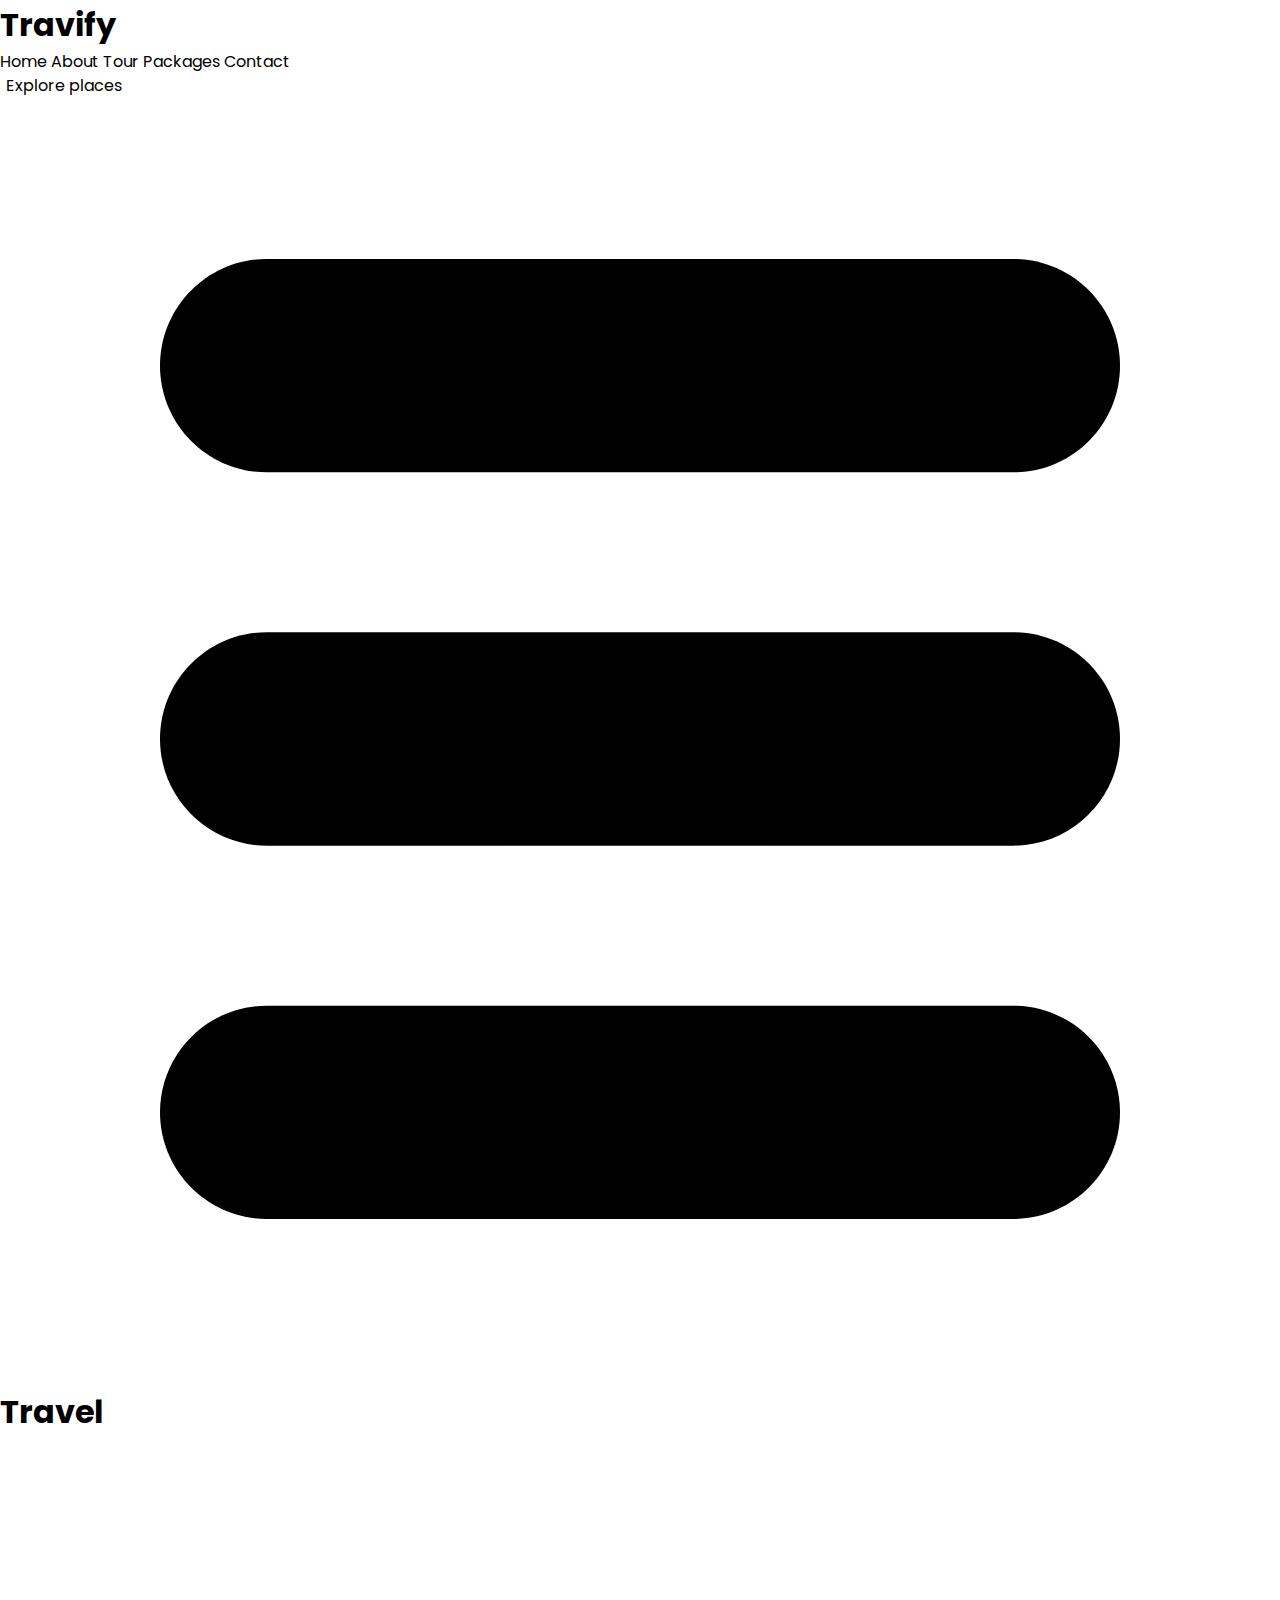
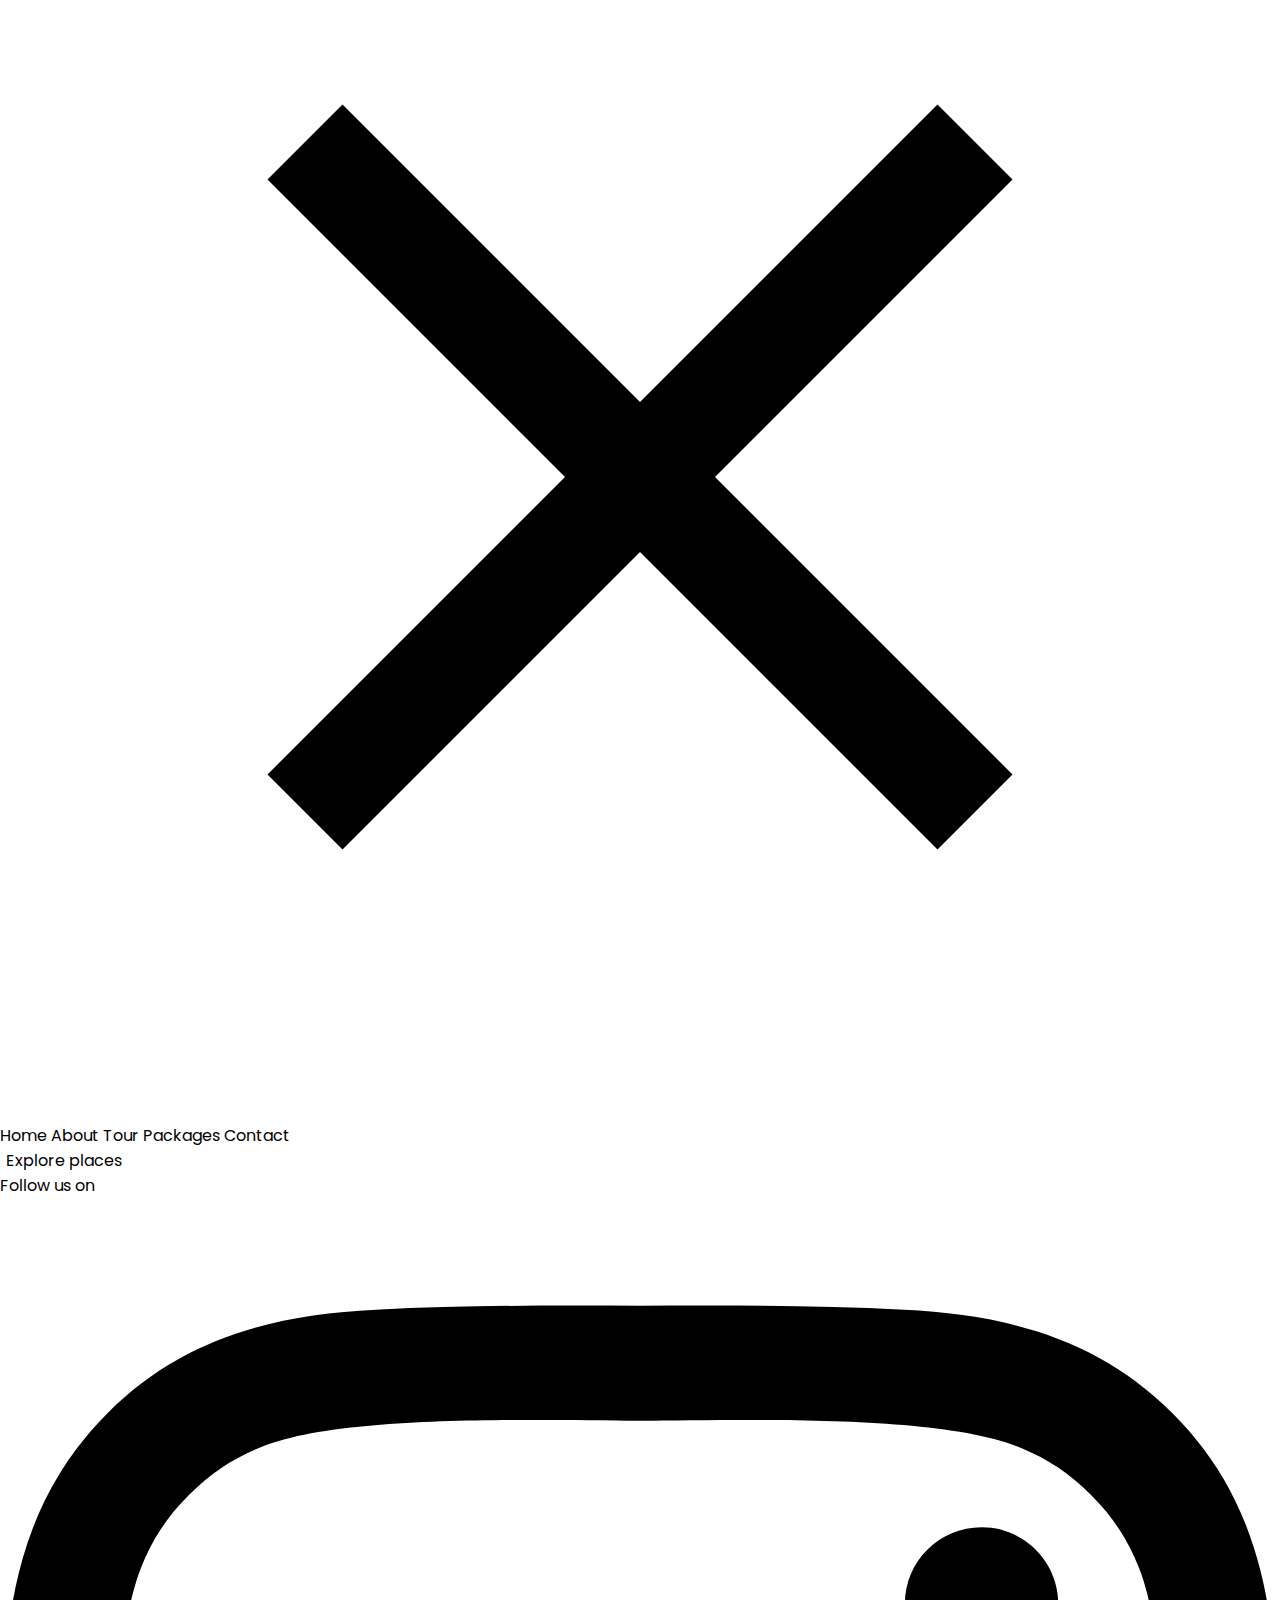
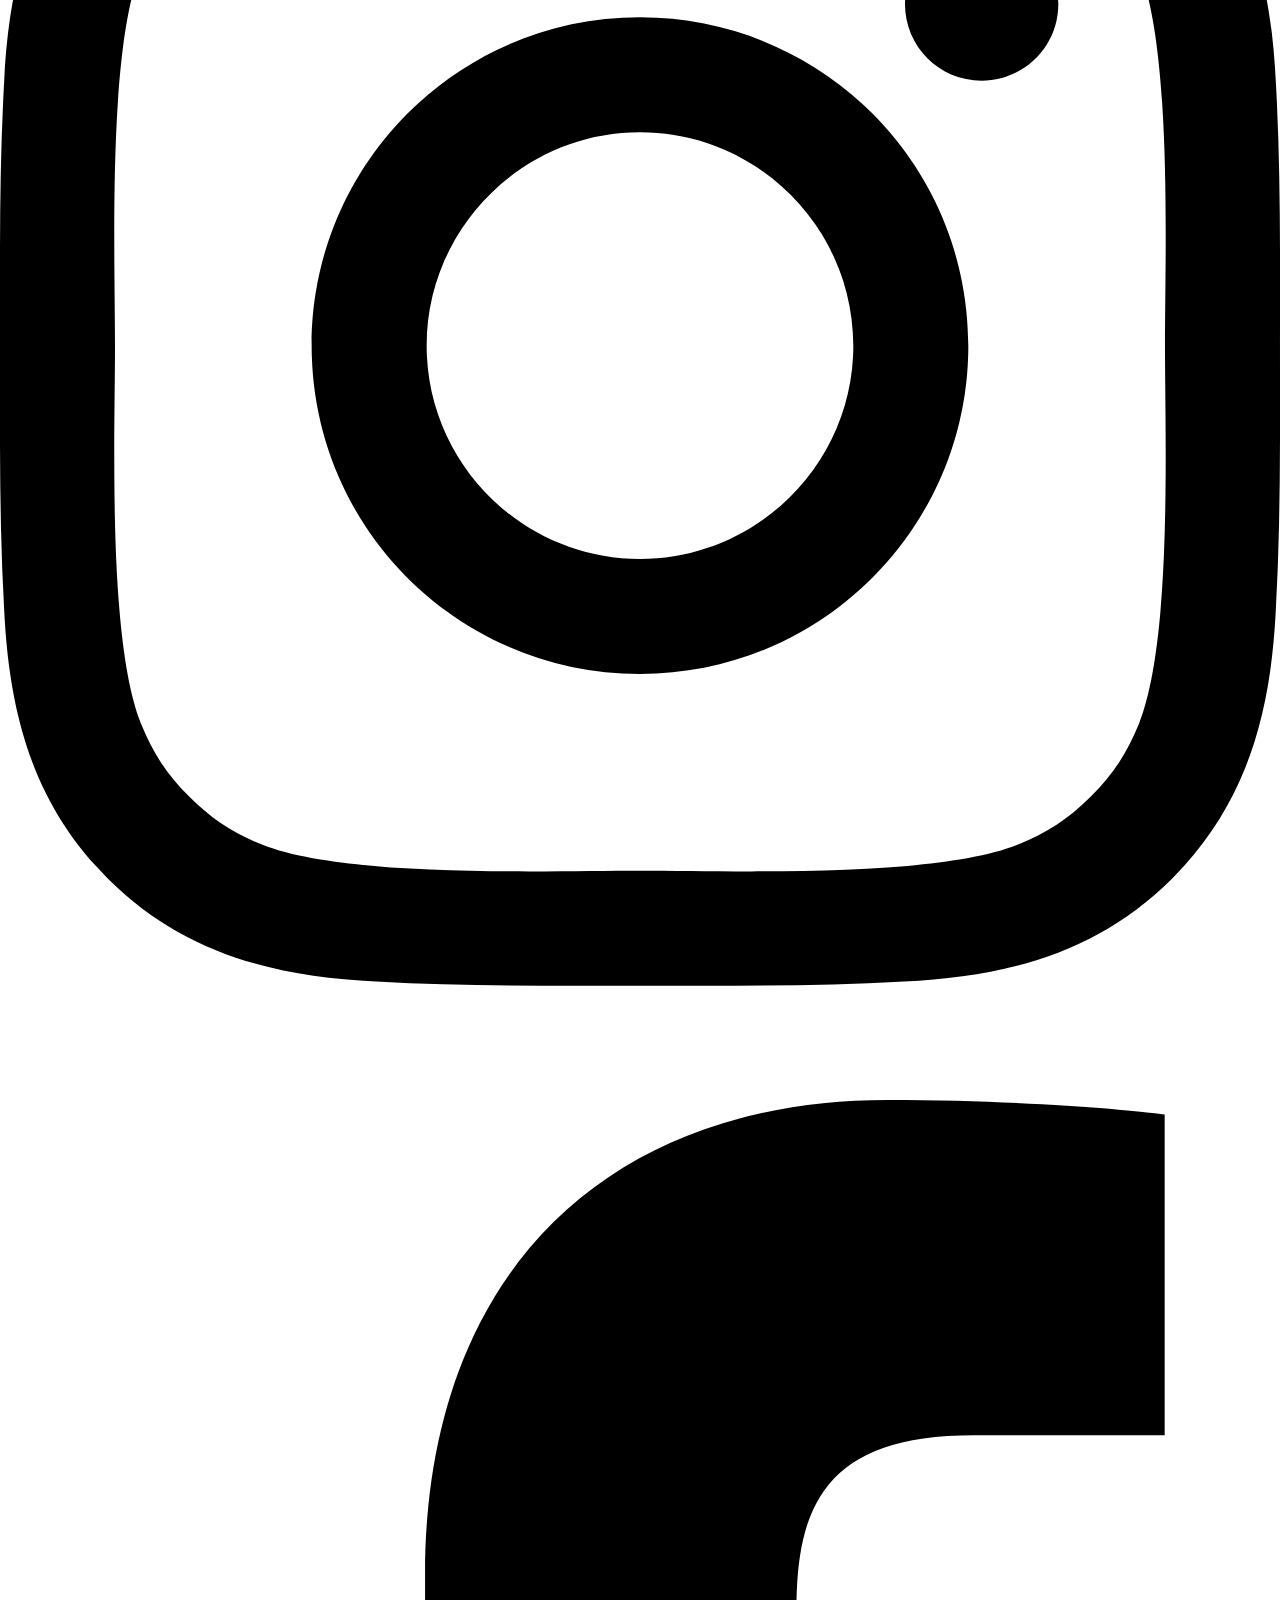
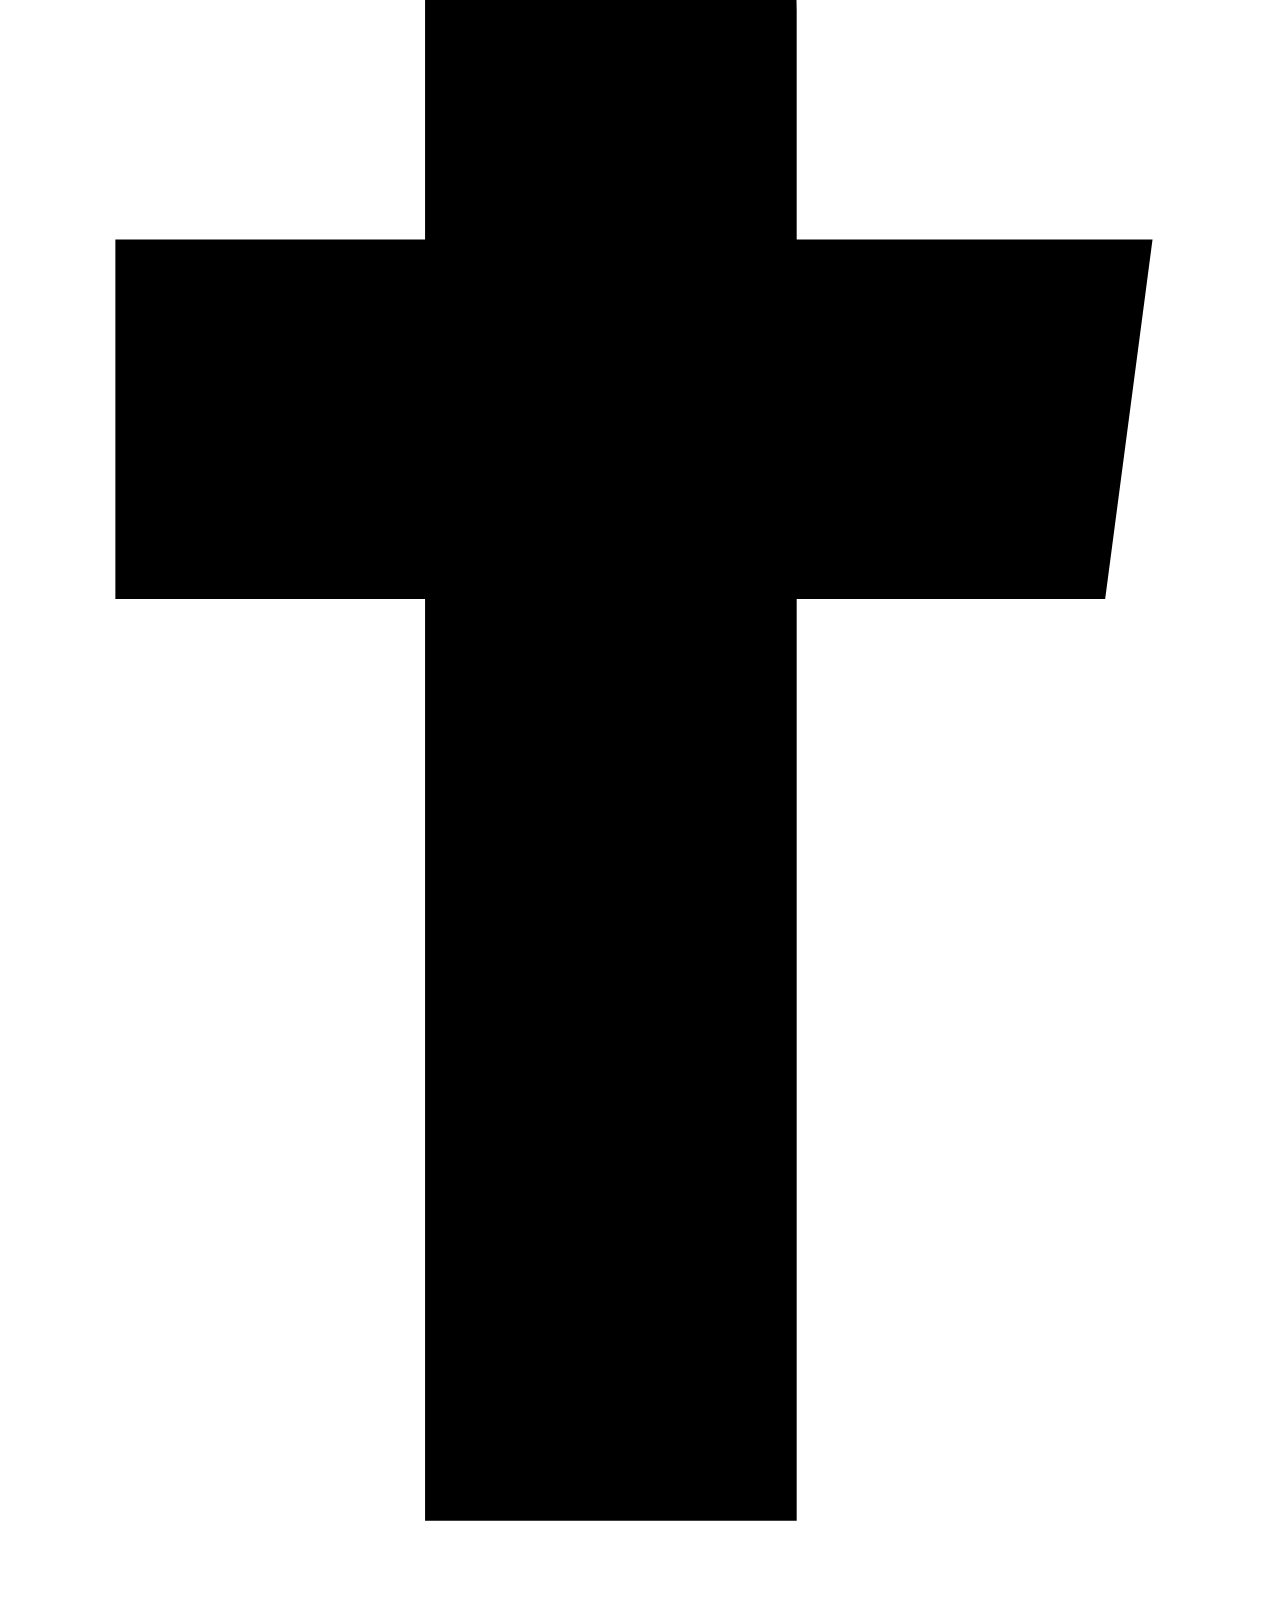
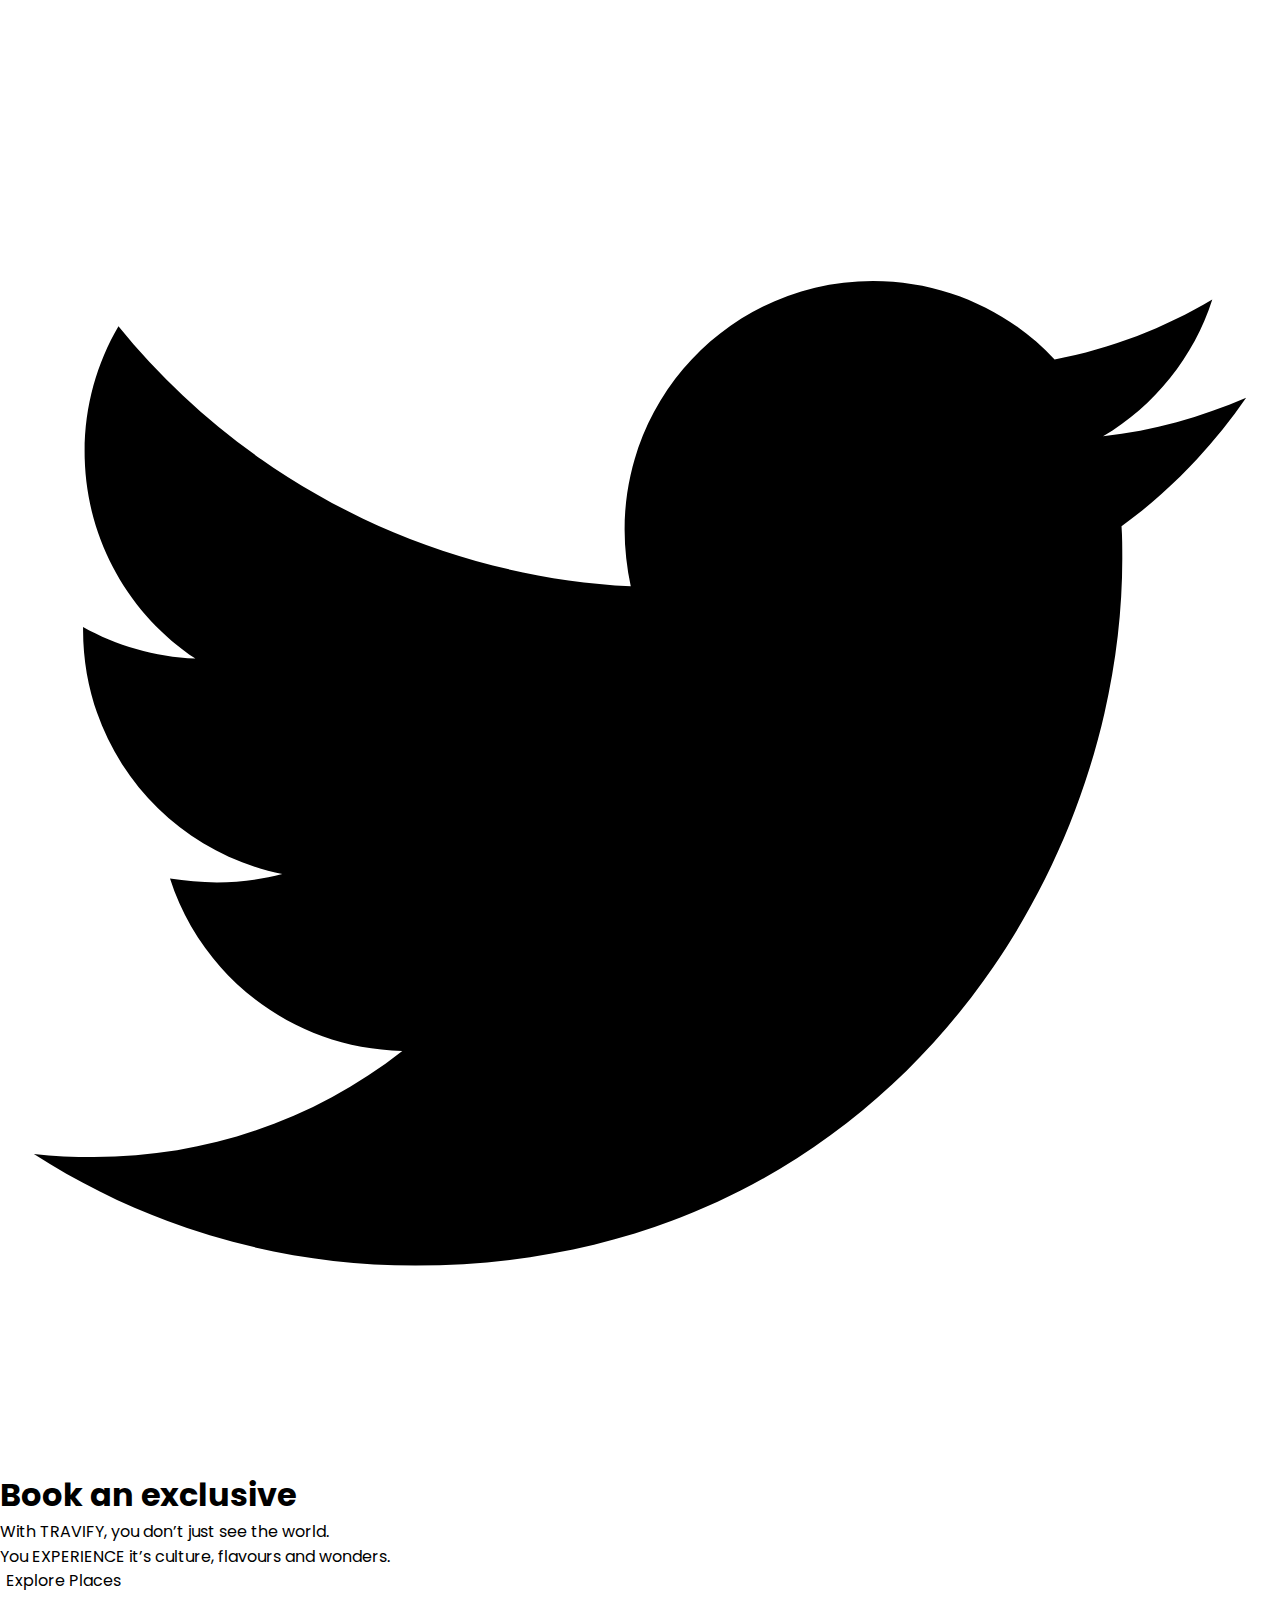
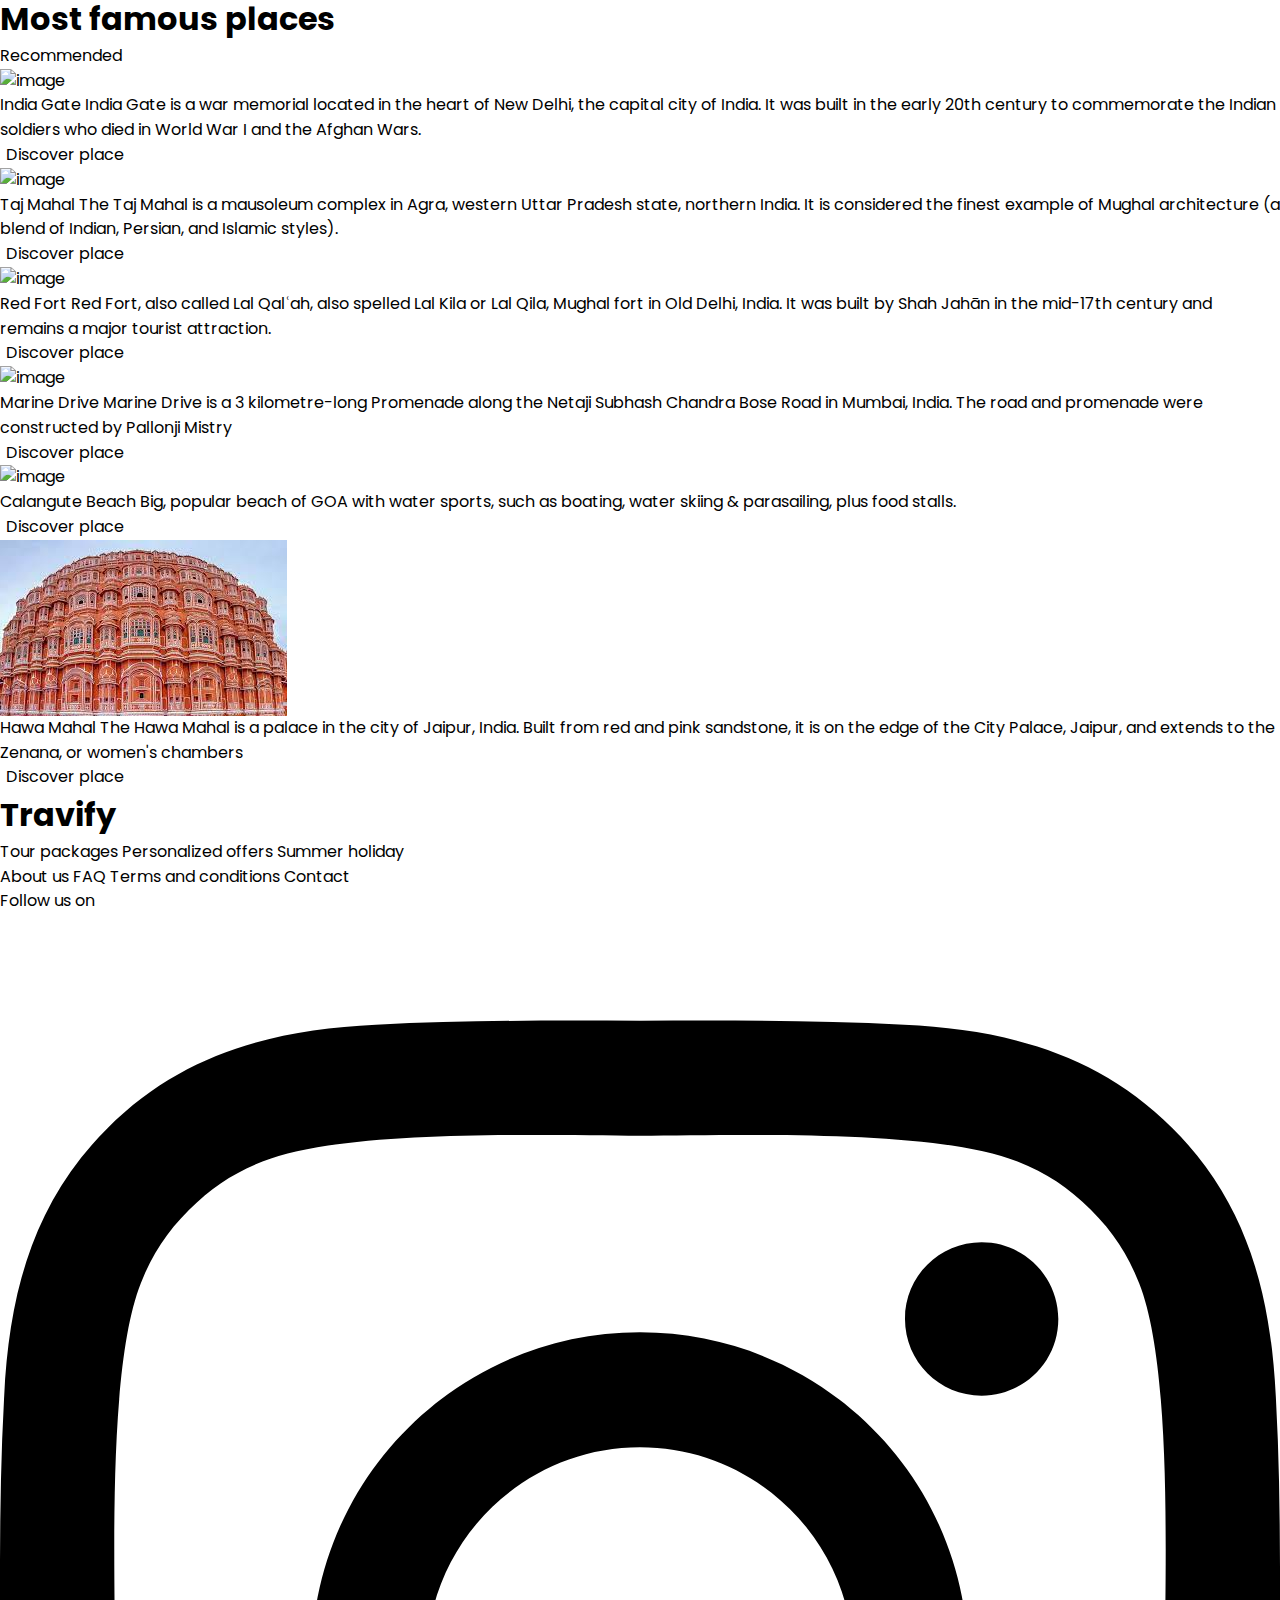
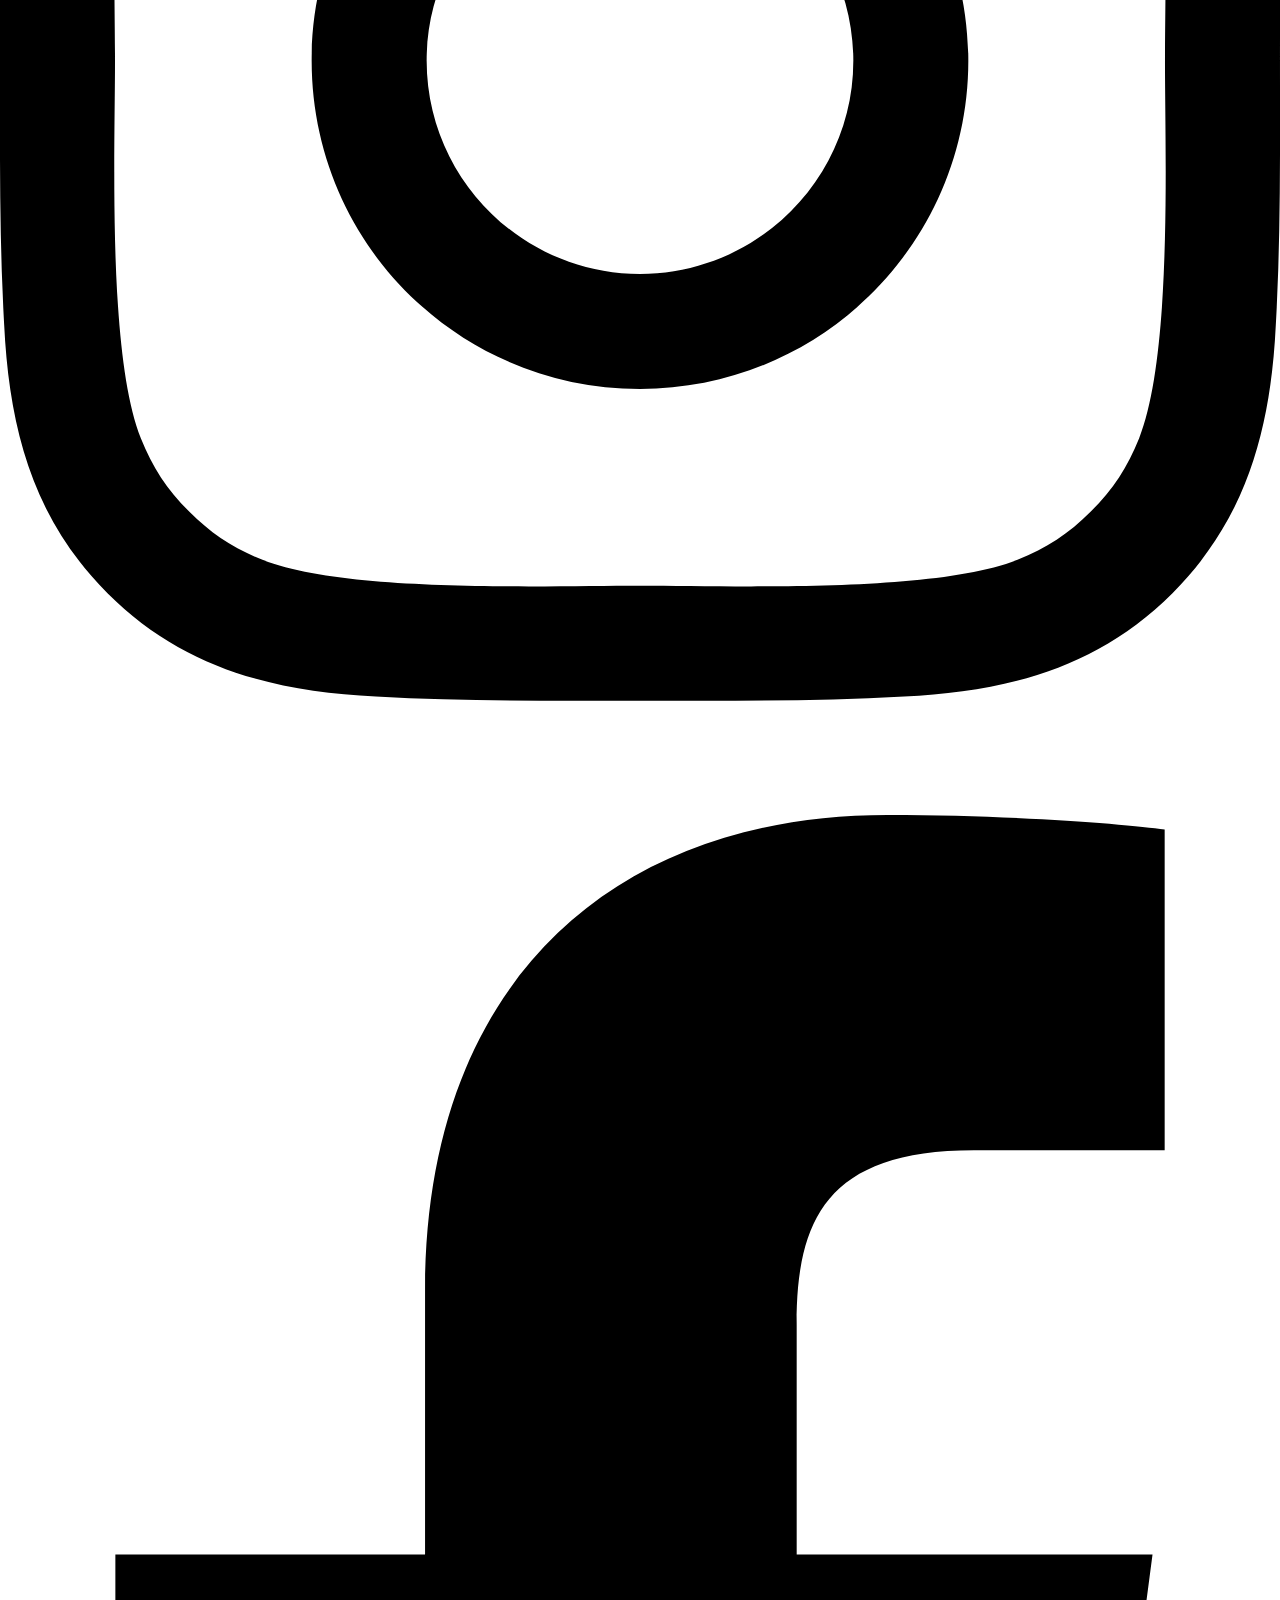
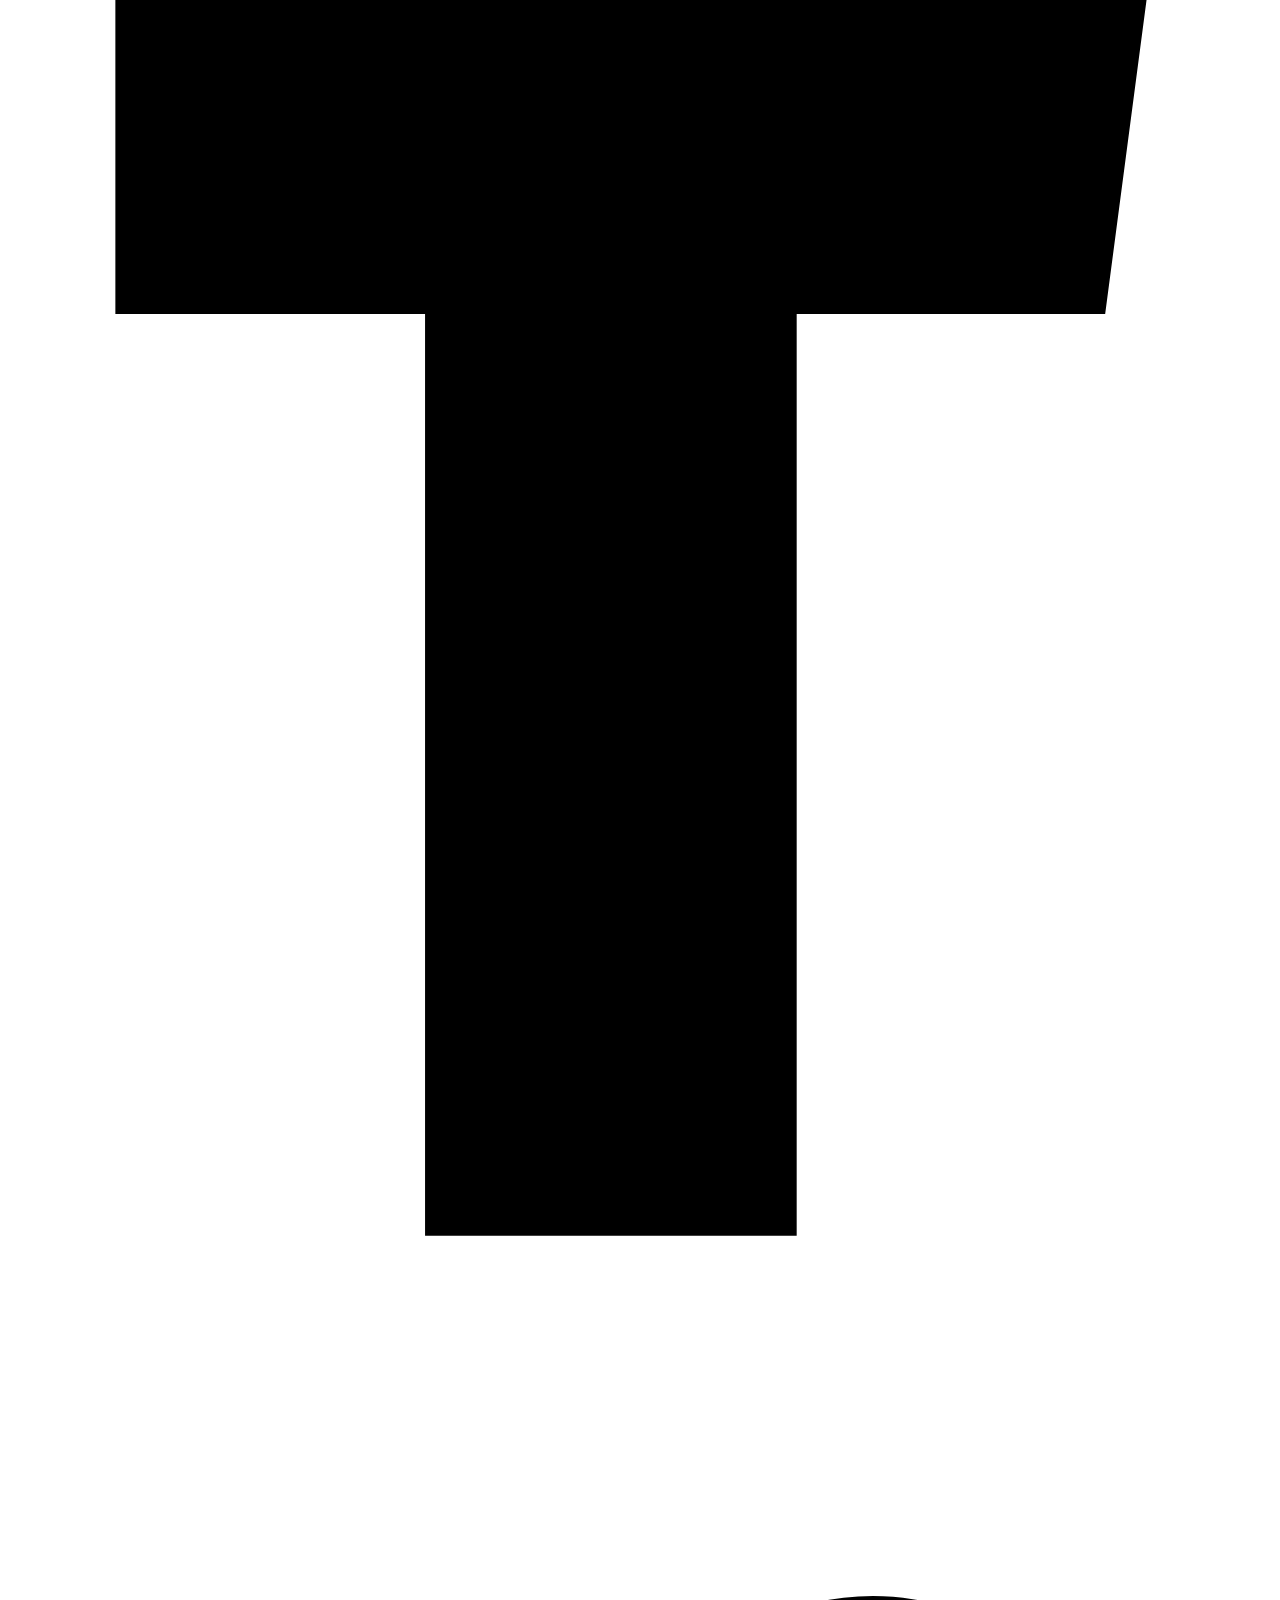
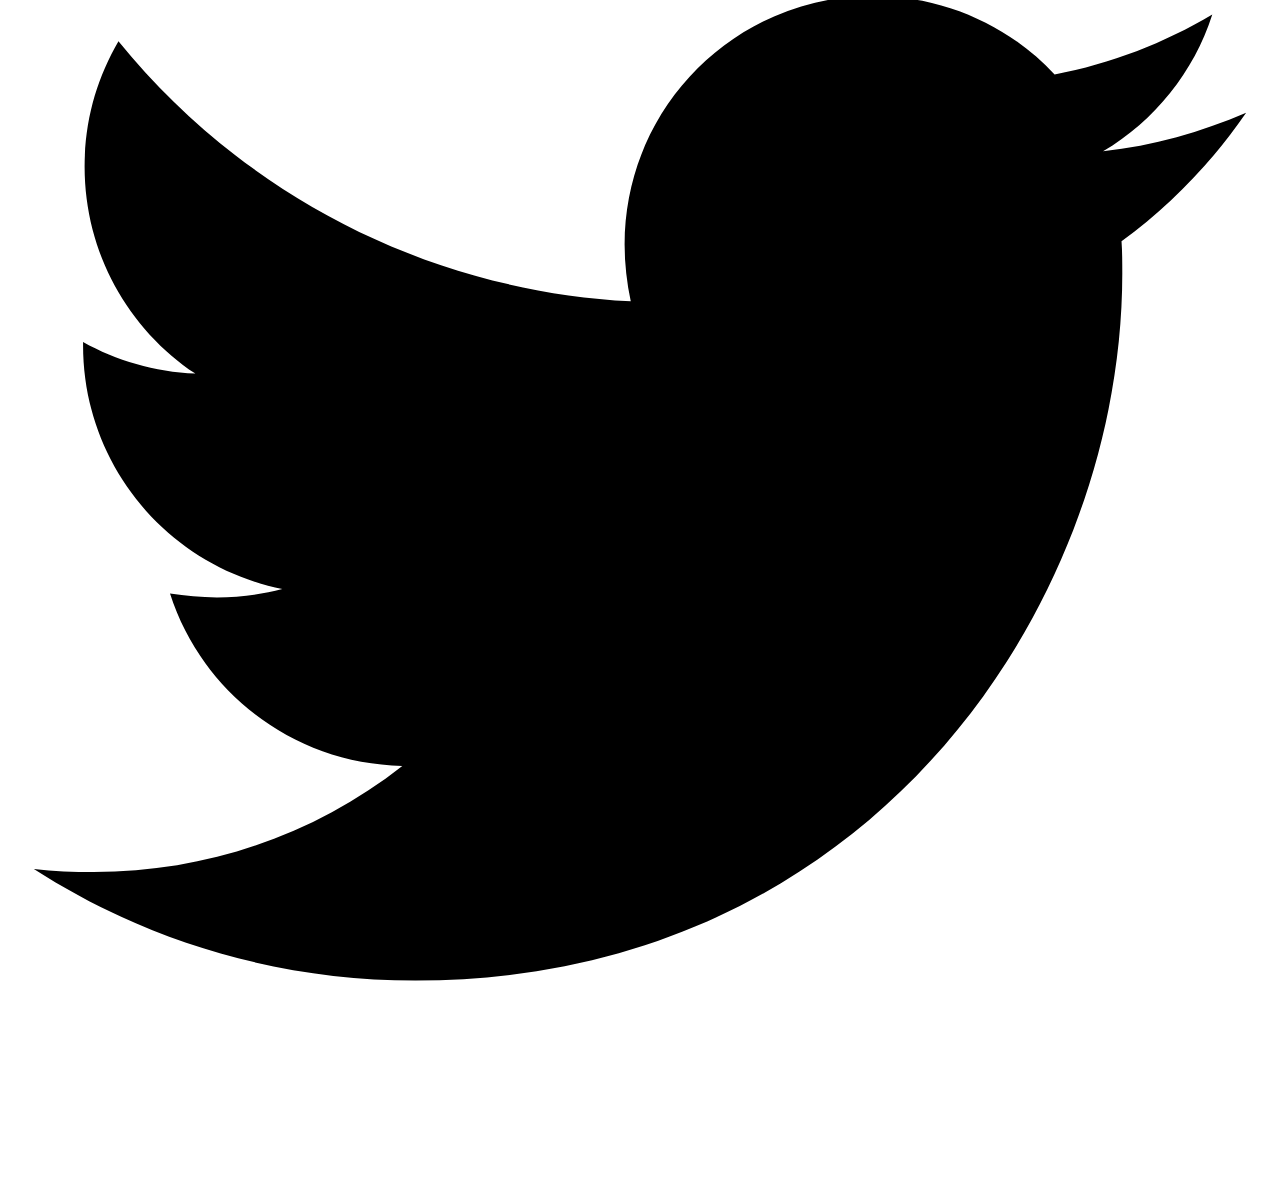
==== index.html @ c84702e0 "Create index.html" ====
<!DOCTYPE html>
<html lang="en">
  <head>
    <title>Travel Agency</title>
    <meta property="og:title" content="Travel Agency" />
    <meta name="viewport" content="width=device-width, initial-scale=1.0" />
    <meta charset="utf-8" />
    <meta property="twitter:card" content="summary_large_image" />

    <style data-tag="reset-style-sheet">
      html {  line-height: 1.15;}body {  margin: 0;}* {  box-sizing: border-box;  border-width: 0;  border-style: solid;}p,li,ul,pre,div,h1,h2,h3,h4,h5,h6,figure,blockquote,figcaption {  margin: 0;  padding: 0;}button {  background-color: transparent;}button,input,optgroup,select,textarea {  font-family: inherit;  font-size: 100%;  line-height: 1.15;  margin: 0;}button,select {  text-transform: none;}button,[type="button"],[type="reset"],[type="submit"] {  -webkit-appearance: button;}button::-moz-focus-inner,[type="button"]::-moz-focus-inner,[type="reset"]::-moz-focus-inner,[type="submit"]::-moz-focus-inner {  border-style: none;  padding: 0;}button:-moz-focus,[type="button"]:-moz-focus,[type="reset"]:-moz-focus,[type="submit"]:-moz-focus {  outline: 1px dotted ButtonText;}a {  color: inherit;  text-decoration: inherit;}input {  padding: 2px 4px;}img {  display: block;}html { scroll-behavior: smooth  }
    </style>
    <style data-tag="default-style-sheet">
      html {
        font-family: Poppins;
        font-size: 16px;
      }

      body {
        font-weight: 400;
        font-style:normal;
        text-decoration: none;
        text-transform: none;
        letter-spacing: normal;
        line-height: 1.55;
        color: var(--dl-color-gray-black);
        background-color: var(--dl-color-gray-white);

      }
    </style>
    <link
      rel="stylesheet"
      href="https://fonts.googleapis.com/css2?family=Poppins:ital,wght@0,100;0,200;0,300;0,400;0,500;0,600;0,700;0,800;0,900;1,100;1,200;1,300;1,400;1,500;1,600;1,700;1,800;1,900&amp;display=swap"
      data-tag="font"
    />
    <link rel="stylesheet" href="./style.css" />
  </head>
  <body>
    <div>
      <link href="./landing-page.css" rel="stylesheet" />

      <div class="landing-page-container">
        <div class="landing-page-top-container">
          <nav data-role="Header" class="landing-page-navbar">
            <h1>
              <span>Travify</span>
              <br />
            </h1>
            <div class="landing-page-right-side">
              <div class="landing-page-links-container">
                <span class="landing-page-text02">Home</span>
                <span class="landing-page-text03">About</span>
                <a
                  href="https://www.makemytrip.com/holidays-india/"
                  target="_blank"
                  rel="noreferrer noopener"
                  class="landing-page-link"
                >
                  Tour Packages
                </a>
                <span class="landing-page-text04">Contact</span>
              </div>
              <a href="#main-section" class="landing-page-link01">
                <div class="solid-button-container">
                  <button class="solid-button-button button Button">
                    <span>Explore places</span>
                  </button>
                </div>
              </a>
            </div>
            <div data-role="BurgerMenu" class="landing-page-burger-menu">
              <svg viewBox="0 0 1024 1024" class="landing-page-burger-menu">
                <path
                  d="M810.667 725.333h-597.333c-47.061 0-85.333 38.272-85.333 85.333s38.272 85.333 85.333 85.333h597.333c47.061 0 85.333-38.272 85.333-85.333s-38.272-85.333-85.333-85.333z"
                ></path>
                <path
                  d="M810.667 426.667h-597.333c-47.061 0-85.333 38.272-85.333 85.333s38.272 85.333 85.333 85.333h597.333c47.061 0 85.333-38.272 85.333-85.333s-38.272-85.333-85.333-85.333z"
                ></path>
                <path
                  d="M810.667 128h-597.333c-47.061 0-85.333 38.272-85.333 85.333s38.272 85.333 85.333 85.333h597.333c47.061 0 85.333-38.272 85.333-85.333s-38.272-85.333-85.333-85.333z"
                ></path>
              </svg>
            </div>
            <div data-role="MobileMenu" class="landing-page-mobile-menu">
              <div class="landing-page-nav">
                <div class="landing-page-top">
                  <h1>Travel</h1>
                  <div
                    data-role="CloseMobileMenu"
                    class="landing-page-close-menu"
                  >
                    <svg viewBox="0 0 1024 1024" class="landing-page-icon03">
                      <path
                        d="M810 274l-238 238 238 238-60 60-238-238-238 238-60-60 238-238-238-238 60-60 238 238 238-238z"
                      ></path>
                    </svg>
                  </div>
                </div>
                <div class="landing-page-right-side1">
                  <div class="landing-page-links-container1">
                    <span class="landing-page-text05">Home</span>
                    <span class="landing-page-text06">About</span>
                    <span class="landing-page-text07">Tour Packages</span>
                    <span>Contact</span>
                  </div>
                  <a href="#main-section" class="landing-page-link02">
                    <div class="solid-button-container">
                      <button class="solid-button-button button Button">
                        <span>Explore places</span>
                      </button>
                    </div>
                  </a>
                </div>
              </div>
              <div class="landing-page-follow-container">
                <span class="landing-page-text09">Follow us on</span>
                <div class="landing-page-icons-container">
                  <a
                    href="https://instagram.com"
                    target="_blank"
                    rel="noreferrer noopener"
                    class="landing-page-link03"
                  >
                    <svg
                      viewBox="0 0 877.7142857142857 1024"
                      class="landing-page-icon05"
                    >
                      <path
                        d="M585.143 512c0-80.571-65.714-146.286-146.286-146.286s-146.286 65.714-146.286 146.286 65.714 146.286 146.286 146.286 146.286-65.714 146.286-146.286zM664 512c0 124.571-100.571 225.143-225.143 225.143s-225.143-100.571-225.143-225.143 100.571-225.143 225.143-225.143 225.143 100.571 225.143 225.143zM725.714 277.714c0 29.143-23.429 52.571-52.571 52.571s-52.571-23.429-52.571-52.571 23.429-52.571 52.571-52.571 52.571 23.429 52.571 52.571zM438.857 152c-64 0-201.143-5.143-258.857 17.714-20 8-34.857 17.714-50.286 33.143s-25.143 30.286-33.143 50.286c-22.857 57.714-17.714 194.857-17.714 258.857s-5.143 201.143 17.714 258.857c8 20 17.714 34.857 33.143 50.286s30.286 25.143 50.286 33.143c57.714 22.857 194.857 17.714 258.857 17.714s201.143 5.143 258.857-17.714c20-8 34.857-17.714 50.286-33.143s25.143-30.286 33.143-50.286c22.857-57.714 17.714-194.857 17.714-258.857s5.143-201.143-17.714-258.857c-8-20-17.714-34.857-33.143-50.286s-30.286-25.143-50.286-33.143c-57.714-22.857-194.857-17.714-258.857-17.714zM877.714 512c0 60.571 0.571 120.571-2.857 181.143-3.429 70.286-19.429 132.571-70.857 184s-113.714 67.429-184 70.857c-60.571 3.429-120.571 2.857-181.143 2.857s-120.571 0.571-181.143-2.857c-70.286-3.429-132.571-19.429-184-70.857s-67.429-113.714-70.857-184c-3.429-60.571-2.857-120.571-2.857-181.143s-0.571-120.571 2.857-181.143c3.429-70.286 19.429-132.571 70.857-184s113.714-67.429 184-70.857c60.571-3.429 120.571-2.857 181.143-2.857s120.571-0.571 181.143 2.857c70.286 3.429 132.571 19.429 184 70.857s67.429 113.714 70.857 184c3.429 60.571 2.857 120.571 2.857 181.143z"
                      ></path>
                    </svg>
                  </a>
                  <a
                    href="https://facebook.com"
                    target="_blank"
                    rel="noreferrer noopener"
                    class="landing-page-link04"
                  >
                    <svg
                      viewBox="0 0 602.2582857142856 1024"
                      class="landing-page-icon07"
                    >
                      <path
                        d="M548 6.857v150.857h-89.714c-70.286 0-83.429 33.714-83.429 82.286v108h167.429l-22.286 169.143h-145.143v433.714h-174.857v-433.714h-145.714v-169.143h145.714v-124.571c0-144.571 88.571-223.429 217.714-223.429 61.714 0 114.857 4.571 130.286 6.857z"
                      ></path>
                    </svg>
                  </a>
                  <a
                    href="https://twitter.com"
                    target="_blank"
                    rel="noreferrer noopener"
                    class="landing-page-link05"
                  >
                    <svg
                      viewBox="0 0 950.8571428571428 1024"
                      class="landing-page-icon09"
                    >
                      <path
                        d="M925.714 233.143c-25.143 36.571-56.571 69.143-92.571 95.429 0.571 8 0.571 16 0.571 24 0 244-185.714 525.143-525.143 525.143-104.571 0-201.714-30.286-283.429-82.857 14.857 1.714 29.143 2.286 44.571 2.286 86.286 0 165.714-29.143 229.143-78.857-81.143-1.714-149.143-54.857-172.571-128 11.429 1.714 22.857 2.857 34.857 2.857 16.571 0 33.143-2.286 48.571-6.286-84.571-17.143-148-91.429-148-181.143v-2.286c24.571 13.714 53.143 22.286 83.429 23.429-49.714-33.143-82.286-89.714-82.286-153.714 0-34.286 9.143-65.714 25.143-93.143 90.857 112 227.429 185.143 380.571 193.143-2.857-13.714-4.571-28-4.571-42.286 0-101.714 82.286-184.571 184.571-184.571 53.143 0 101.143 22.286 134.857 58.286 41.714-8 81.714-23.429 117.143-44.571-13.714 42.857-42.857 78.857-81.143 101.714 37.143-4 73.143-14.286 106.286-28.571z"
                      ></path>
                    </svg>
                  </a>
                </div>
              </div>
            </div>
          </nav>
          <div class="landing-page-hero">
            <div class="landing-page-content-container">
              <h1 class="Heading landing-page-text10">Book an exclusive</h1>
              <span class="landing-page-text11">
                <span>With TRAVIFY, you don’t just see the world.</span>
                <br />
                <span>You EXPERIENCE it’s culture, flavours and wonders.</span>
              </span>
              <a href="page.html" class="landing-page-navlink">
                <div class="solid-button-container">
                  <button class="solid-button-button button Button">
                    <span>Explore Places</span>
                  </button>
                </div>
              </a>
            </div>
          </div>
        </div>
        <div id="main-section" class="landing-page-main">
          <h1>Most famous places</h1>
          <span class="landing-page-text16">Recommended</span>
          <div class="landing-page-cards-container">
            <div class="landing-page-container01">
              <img
                alt="image"
                src="https://images.unsplash.com/photo-1587474260584-136574528ed5?ixlib=rb-4.0.3&amp;ixid=MnwxMjA3fDB8MHxzZWFyY2h8Mnx8aW5kaWElMjBnYXRlfGVufDB8fDB8fA%3D%3D&amp;w=1000&amp;q=80"
                class="landing-page-image"
              />
              <div class="landing-page-container02">
                <span class="landing-page-text17">India Gate</span>
                <span class="landing-page-text18">
                  India Gate is a war memorial located in the heart of New
                  Delhi, the capital city of India. It was built in the early
                  20th century to commemorate the Indian soldiers who died in
                  World War I and the Afghan Wars.
                </span>
                <a
                  href="https://delhitourism.gov.in/delhitourism/tourist_place/india_gate.jsp"
                  target="_blank"
                  rel="noreferrer noopener"
                  class="landing-page-link06"
                >
                  <div class="outline-button-container">
                    <button class="outline-button-button button Button">
                      <span>Discover place</span>
                    </button>
                  </div>
                </a>
              </div>
            </div>
            <div class="landing-page-container03">
              <img
                alt="image"
                src="https://cdn.britannica.com/86/170586-050-AB7FEFAE/Taj-Mahal-Agra-India.jpg"
                class="landing-page-image1"
              />
              <div class="landing-page-container04">
                <span class="landing-page-text19">Taj Mahal</span>
                <span class="landing-page-text20">
                  The Taj Mahal is a mausoleum complex in Agra, western Uttar
                  Pradesh state, northern India. It is considered the finest
                  example of Mughal architecture (a blend of Indian, Persian,
                  and Islamic styles).
                </span>
                <a
                  href="https://tajmahal.gov.in/"
                  target="_blank"
                  rel="noreferrer noopener"
                  class="landing-page-link07"
                >
                  <div class="outline-button-container">
                    <button class="outline-button-button button Button">
                      <span>Discover place</span>
                    </button>
                  </div>
                </a>
              </div>
            </div>
            <div class="landing-page-container05">
              <img
                alt="image"
                src="https://cdn.britannica.com/20/189820-050-D650A54D/Red-Fort-Old-Delhi-India.jpg"
                class="landing-page-image2"
              />
              <div class="landing-page-container06">
                <span class="landing-page-text21">Red Fort</span>
                <span class="landing-page-text22">
                  Red Fort, also called Lal Qalʿah, also spelled Lal Kila or Lal
                  Qila, Mughal fort in Old Delhi, India. It was built by Shah
                  Jahān in the mid-17th century and remains a major tourist
                  attraction.
                </span>
                <a
                  href="https://www.indiaculture.nic.in/red-fort-complex"
                  target="_blank"
                  rel="noreferrer noopener"
                  class="landing-page-link08"
                >
                  <div class="outline-button-container">
                    <button class="outline-button-button button Button">
                      <span>Discover place</span>
                    </button>
                  </div>
                </a>
              </div>
            </div>
            <div class="landing-page-container07">
              <img
                alt="image"
                src="https://media.istockphoto.com/id/1010105188/photo/cuff-parade-south-mumbai-at-night.jpg?s=612x612&amp;w=0&amp;k=20&amp;c=NLK7O3UX5PmsayDFSpvSBI3yKYuH8JbgV8YOnEOjQDY="
                class="landing-page-image3"
              />
              <div class="landing-page-container08">
                <span class="landing-page-text23">Marine Drive</span>
                <span class="landing-page-text24">
                  Marine Drive is a 3 kilometre-long Promenade along the Netaji
                  Subhash Chandra Bose Road in Mumbai, India. The road and
                  promenade were constructed by Pallonji Mistry
                </span>
                <a
                  href="https://www.ihg.com/intercontinental/hotels/us/en/mumbai/bomhb/hoteldetail"
                  target="_blank"
                  rel="noreferrer noopener"
                  class="landing-page-link09"
                >
                  <div class="outline-button-container">
                    <button class="outline-button-button button Button">
                      <span>Discover place</span>
                    </button>
                  </div>
                </a>
              </div>
            </div>
            <div class="landing-page-container09">
              <img
                alt="image"
                src="https://encrypted-tbn1.gstatic.com/licensed-image?q=tbn:ANd9GcThpz5yqiqDkI8TCHN0ouq-O98YtXGQi7uEZ6NoVpp2KU8aMvfzhCgAfNTPkEUWfCWIZJwO9asOgCXsapVUilIilQ"
                class="landing-page-image4"
              />
              <div class="landing-page-container10">
                <span class="landing-page-text25">Calangute Beach</span>
                <span class="landing-page-text26">
                  Big, popular beach of GOA with water sports, such as boating,
                  water skiing &amp; parasailing, plus food stalls.
                </span>
                <a
                  href="https://goa-tourism.org.in/calangute-beach-goa"
                  target="_blank"
                  rel="noreferrer noopener"
                  class="landing-page-link10"
                >
                  <div
                    class="outline-button-container outline-button-root-class-name"
                  >
                    <button class="outline-button-button button Button">
                      <span>Discover place</span>
                    </button>
                  </div>
                </a>
              </div>
            </div>
            <div class="landing-page-container11">
              <img
                alt="image"
                src="[data-uri]"
                class="landing-page-image5"
              />
              <div class="landing-page-container12">
                <span class="landing-page-text27">Hawa Mahal</span>
                <span class="landing-page-text28">
                  The Hawa Mahal is a palace in the city of Jaipur, India. Built
                  from red and pink sandstone, it is on the edge of the City
                  Palace, Jaipur, and extends to the Zenana, or women's chambers
                </span>
                <a
                  href="https://www.hawa-mahal.com/"
                  target="_blank"
                  rel="noreferrer noopener"
                  class="landing-page-link11"
                >
                  <div class="outline-button-container">
                    <button class="outline-button-button button Button">
                      <span>Discover place</span>
                    </button>
                  </div>
                </a>
              </div>
            </div>
          </div>
        </div>
        <div class="landing-page-footer">
          <div class="landing-page-menu">
            <h1>
              <span>Travify</span>
              <br />
            </h1>
            <div class="landing-page-links-container2">
              <div class="landing-page-container13">
                <a
                  href="https://www.makemytrip.com/holidays-india/"
                  target="_blank"
                  rel="noreferrer noopener"
                  class="landing-page-link12"
                >
                  Tour packages
                </a>
                <a
                  href="https://example.com"
                  target="_blank"
                  rel="noreferrer noopener"
                  class="landing-page-link13"
                >
                  Personalized offers
                </a>
                <a
                  href="https://example.com"
                  target="_blank"
                  rel="noreferrer noopener"
                  class="landing-page-link14"
                >
                  Summer holiday
                </a>
              </div>
              <div class="landing-page-container14">
                <a
                  href="https://example.com"
                  target="_blank"
                  rel="noreferrer noopener"
                  class="landing-page-link15"
                >
                  About us
                </a>
                <a
                  href="https://example.com"
                  target="_blank"
                  rel="noreferrer noopener"
                  class="landing-page-link16"
                >
                  FAQ
                </a>
                <a
                  href="https://example.com"
                  target="_blank"
                  rel="noreferrer noopener"
                  class="landing-page-link17"
                >
                  Terms and conditions
                </a>
                <a
                  href="https://linktr.ee/travify"
                  target="_blank"
                  rel="noreferrer noopener"
                  class="landing-page-link18"
                >
                  Contact
                </a>
              </div>
            </div>
            <div class="landing-page-follow-container1">
              <span class="landing-page-text31">Follow us on</span>
              <div class="landing-page-icons-container1">
                <a
                  href="https://instagram.com"
                  target="_blank"
                  rel="noreferrer noopener"
                  class="landing-page-link19"
                >
                  <svg
                    viewBox="0 0 877.7142857142857 1024"
                    class="landing-page-icon11"
                  >
                    <path
                      d="M585.143 512c0-80.571-65.714-146.286-146.286-146.286s-146.286 65.714-146.286 146.286 65.714 146.286 146.286 146.286 146.286-65.714 146.286-146.286zM664 512c0 124.571-100.571 225.143-225.143 225.143s-225.143-100.571-225.143-225.143 100.571-225.143 225.143-225.143 225.143 100.571 225.143 225.143zM725.714 277.714c0 29.143-23.429 52.571-52.571 52.571s-52.571-23.429-52.571-52.571 23.429-52.571 52.571-52.571 52.571 23.429 52.571 52.571zM438.857 152c-64 0-201.143-5.143-258.857 17.714-20 8-34.857 17.714-50.286 33.143s-25.143 30.286-33.143 50.286c-22.857 57.714-17.714 194.857-17.714 258.857s-5.143 201.143 17.714 258.857c8 20 17.714 34.857 33.143 50.286s30.286 25.143 50.286 33.143c57.714 22.857 194.857 17.714 258.857 17.714s201.143 5.143 258.857-17.714c20-8 34.857-17.714 50.286-33.143s25.143-30.286 33.143-50.286c22.857-57.714 17.714-194.857 17.714-258.857s5.143-201.143-17.714-258.857c-8-20-17.714-34.857-33.143-50.286s-30.286-25.143-50.286-33.143c-57.714-22.857-194.857-17.714-258.857-17.714zM877.714 512c0 60.571 0.571 120.571-2.857 181.143-3.429 70.286-19.429 132.571-70.857 184s-113.714 67.429-184 70.857c-60.571 3.429-120.571 2.857-181.143 2.857s-120.571 0.571-181.143-2.857c-70.286-3.429-132.571-19.429-184-70.857s-67.429-113.714-70.857-184c-3.429-60.571-2.857-120.571-2.857-181.143s-0.571-120.571 2.857-181.143c3.429-70.286 19.429-132.571 70.857-184s113.714-67.429 184-70.857c60.571-3.429 120.571-2.857 181.143-2.857s120.571-0.571 181.143 2.857c70.286 3.429 132.571 19.429 184 70.857s67.429 113.714 70.857 184c3.429 60.571 2.857 120.571 2.857 181.143z"
                    ></path>
                  </svg>
                </a>
                <a
                  href="https://facebook.com"
                  target="_blank"
                  rel="noreferrer noopener"
                  class="landing-page-link20"
                >
                  <svg
                    viewBox="0 0 602.2582857142856 1024"
                    class="landing-page-icon13"
                  >
                    <path
                      d="M548 6.857v150.857h-89.714c-70.286 0-83.429 33.714-83.429 82.286v108h167.429l-22.286 169.143h-145.143v433.714h-174.857v-433.714h-145.714v-169.143h145.714v-124.571c0-144.571 88.571-223.429 217.714-223.429 61.714 0 114.857 4.571 130.286 6.857z"
                    ></path>
                  </svg>
                </a>
                <a
                  href="https://twitter.com"
                  target="_blank"
                  rel="noreferrer noopener"
                  class="landing-page-link21"
                >
                  <svg
                    viewBox="0 0 950.8571428571428 1024"
                    class="landing-page-icon15"
                  >
                    <path
                      d="M925.714 233.143c-25.143 36.571-56.571 69.143-92.571 95.429 0.571 8 0.571 16 0.571 24 0 244-185.714 525.143-525.143 525.143-104.571 0-201.714-30.286-283.429-82.857 14.857 1.714 29.143 2.286 44.571 2.286 86.286 0 165.714-29.143 229.143-78.857-81.143-1.714-149.143-54.857-172.571-128 11.429 1.714 22.857 2.857 34.857 2.857 16.571 0 33.143-2.286 48.571-6.286-84.571-17.143-148-91.429-148-181.143v-2.286c24.571 13.714 53.143 22.286 83.429 23.429-49.714-33.143-82.286-89.714-82.286-153.714 0-34.286 9.143-65.714 25.143-93.143 90.857 112 227.429 185.143 380.571 193.143-2.857-13.714-4.571-28-4.571-42.286 0-101.714 82.286-184.571 184.571-184.571 53.143 0 101.143 22.286 134.857 58.286 41.714-8 81.714-23.429 117.143-44.571-13.714 42.857-42.857 78.857-81.143 101.714 37.143-4 73.143-14.286 106.286-28.571z"
                    ></path>
                  </svg>
                </a>
              </div>
            </div>
          </div>
        </div>
      </div>
    </div>
    <script src="https://unpkg.com/@teleporthq/teleport-custom-scripts"></script>
  </body>
</html>
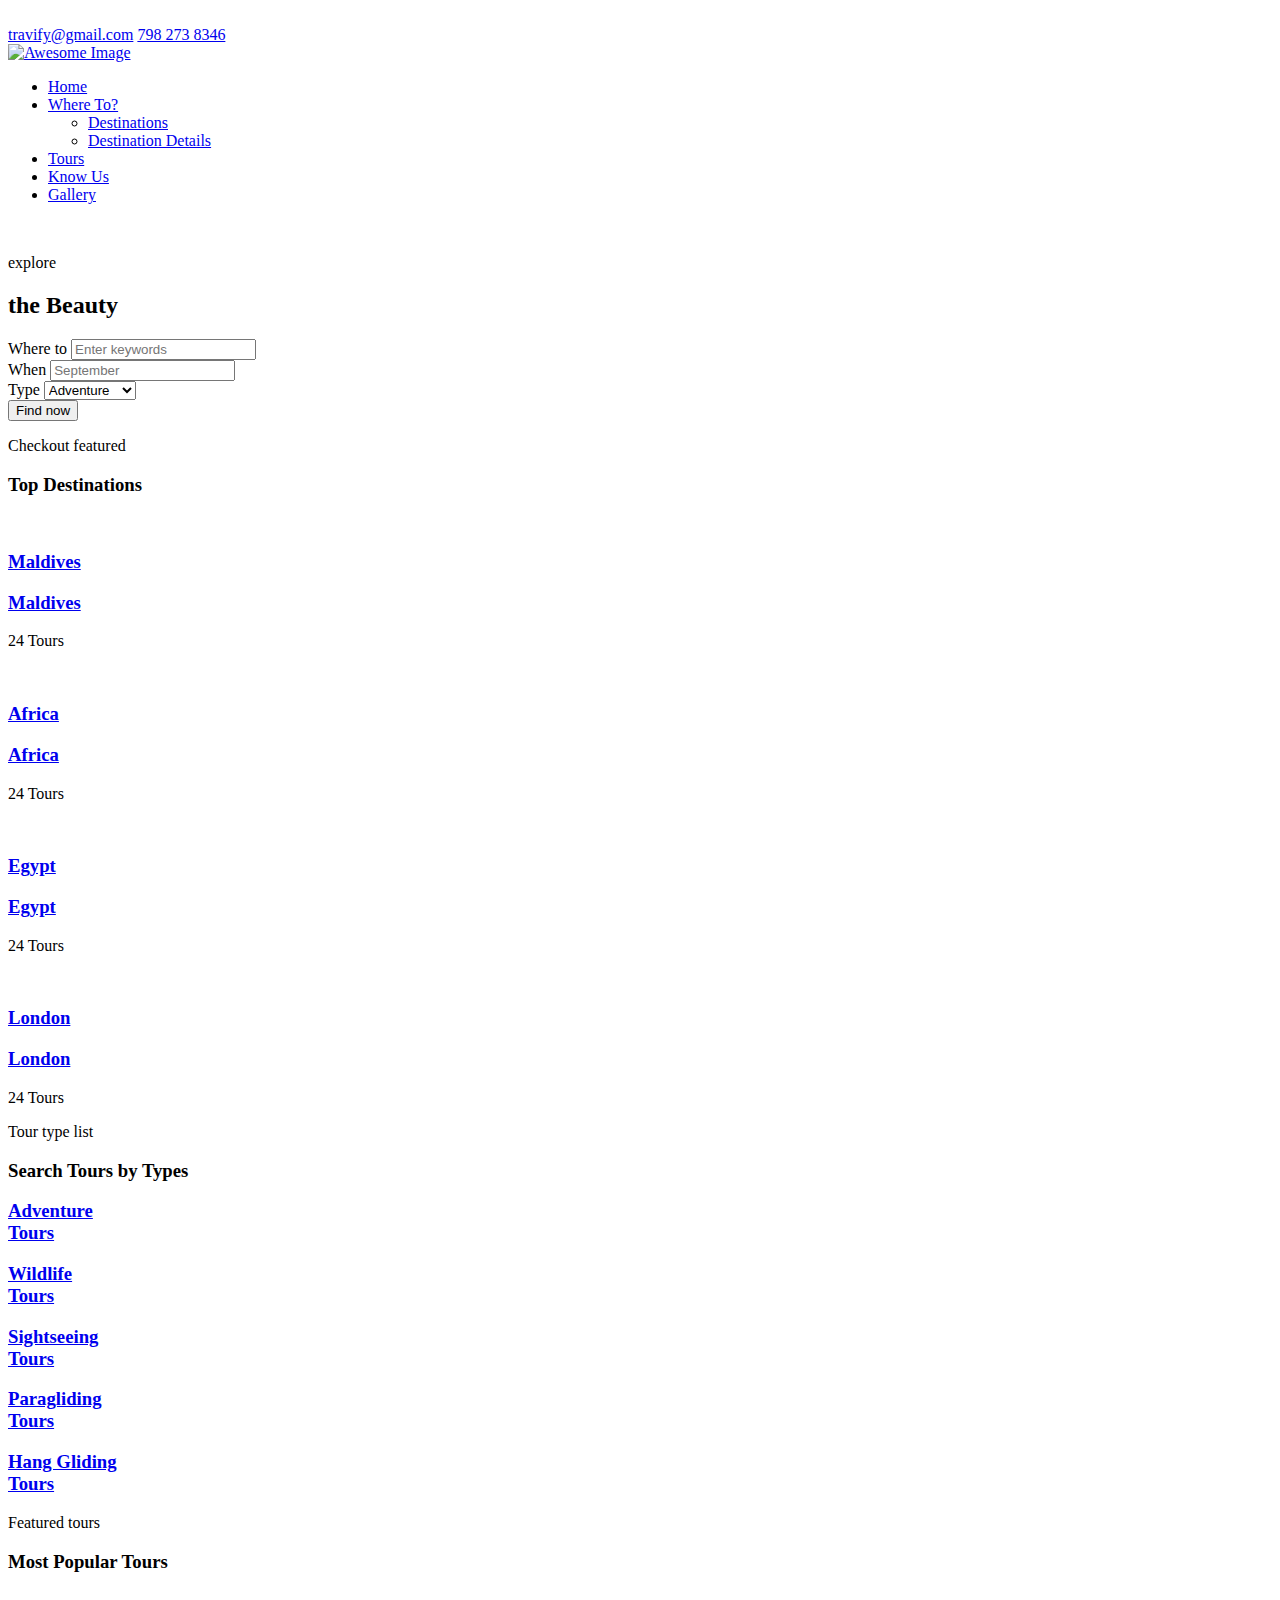
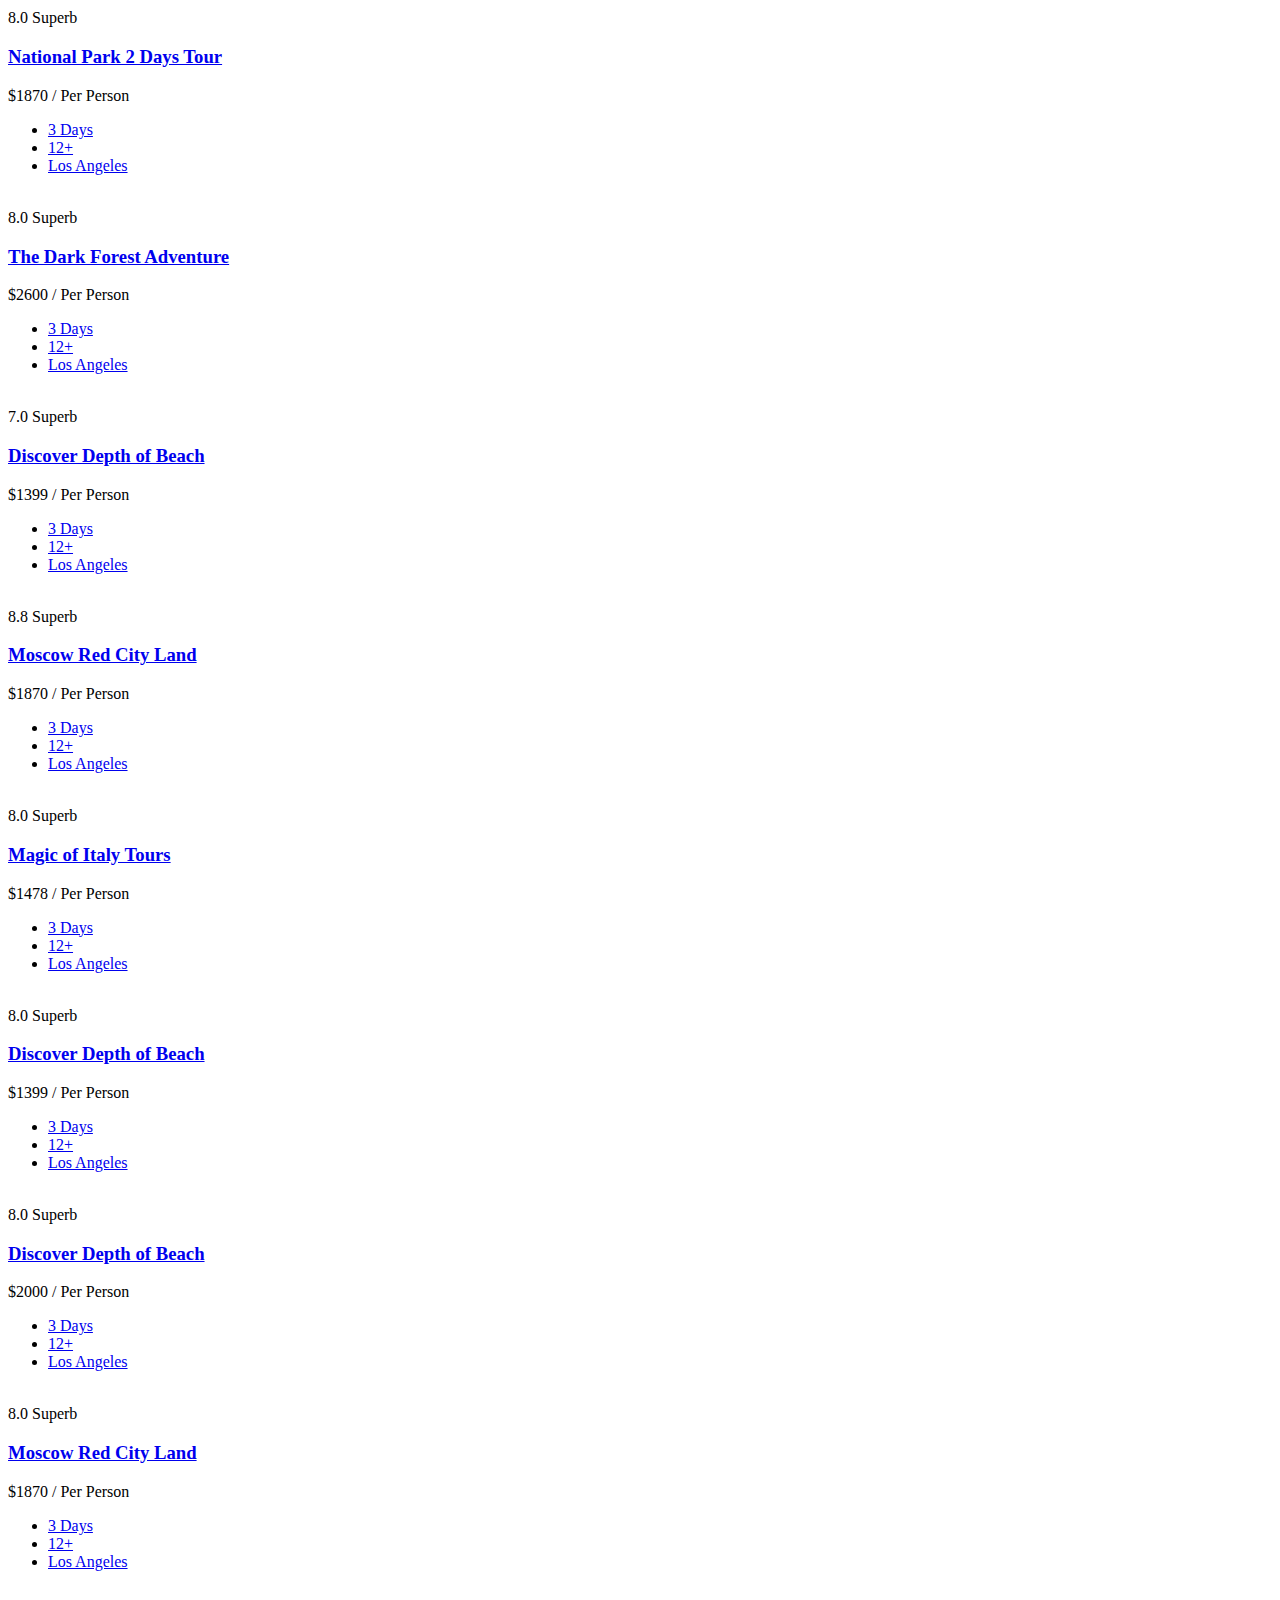
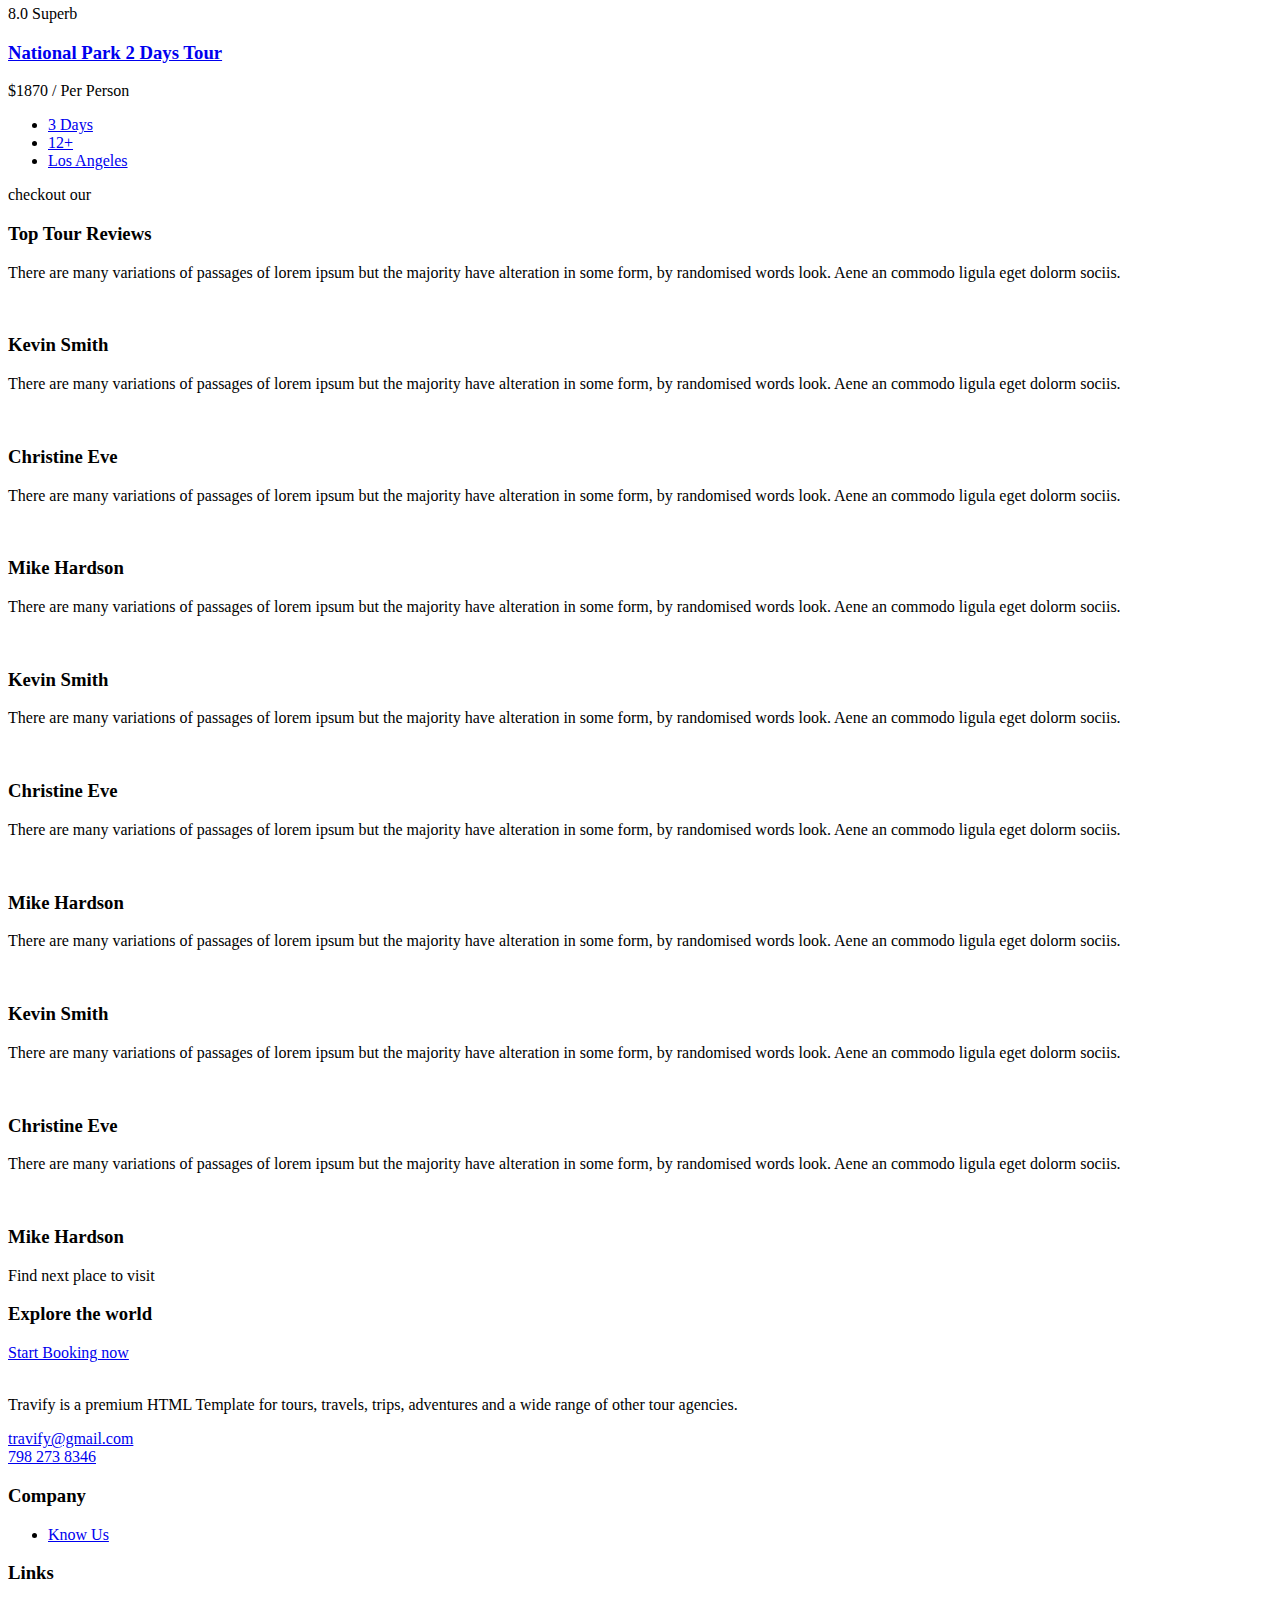
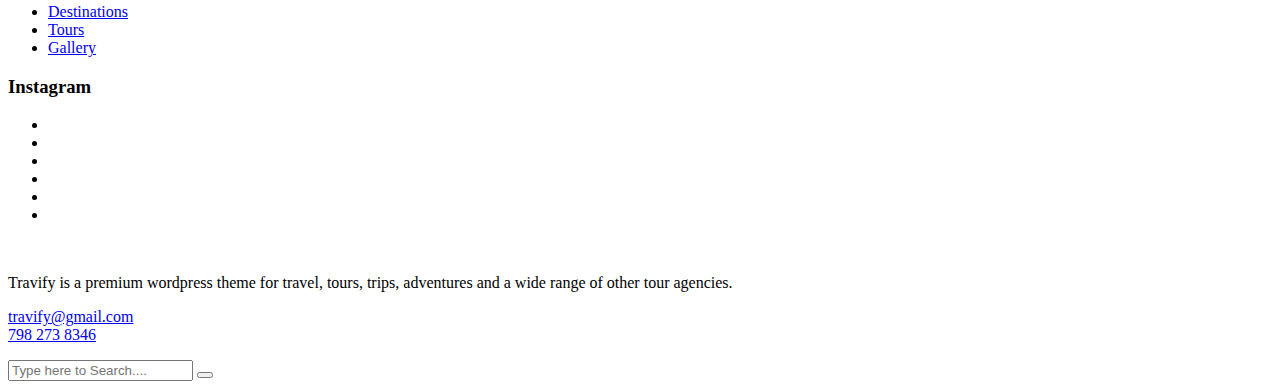
==== commit 9415551f: "First Commit" ====
--- a/index.html
+++ b/index.html
@@ -1,481 +1,760 @@
-<!DOCTYPE html>
-<html lang="en">
-  <head>
-    <title>Travel Agency</title>
-    <meta property="og:title" content="Travel Agency" />
-    <meta name="viewport" content="width=device-width, initial-scale=1.0" />
-    <meta charset="utf-8" />
-    <meta property="twitter:card" content="summary_large_image" />
-
-    <style data-tag="reset-style-sheet">
-      html {  line-height: 1.15;}body {  margin: 0;}* {  box-sizing: border-box;  border-width: 0;  border-style: solid;}p,li,ul,pre,div,h1,h2,h3,h4,h5,h6,figure,blockquote,figcaption {  margin: 0;  padding: 0;}button {  background-color: transparent;}button,input,optgroup,select,textarea {  font-family: inherit;  font-size: 100%;  line-height: 1.15;  margin: 0;}button,select {  text-transform: none;}button,[type="button"],[type="reset"],[type="submit"] {  -webkit-appearance: button;}button::-moz-focus-inner,[type="button"]::-moz-focus-inner,[type="reset"]::-moz-focus-inner,[type="submit"]::-moz-focus-inner {  border-style: none;  padding: 0;}button:-moz-focus,[type="button"]:-moz-focus,[type="reset"]:-moz-focus,[type="submit"]:-moz-focus {  outline: 1px dotted ButtonText;}a {  color: inherit;  text-decoration: inherit;}input {  padding: 2px 4px;}img {  display: block;}html { scroll-behavior: smooth  }
-    </style>
-    <style data-tag="default-style-sheet">
-      html {
-        font-family: Poppins;
-        font-size: 16px;
-      }
-
-      body {
-        font-weight: 400;
-        font-style:normal;
-        text-decoration: none;
-        text-transform: none;
-        letter-spacing: normal;
-        line-height: 1.55;
-        color: var(--dl-color-gray-black);
-        background-color: var(--dl-color-gray-white);
-
-      }
-    </style>
-    <link
-      rel="stylesheet"
-      href="https://fonts.googleapis.com/css2?family=Poppins:ital,wght@0,100;0,200;0,300;0,400;0,500;0,600;0,700;0,800;0,900;1,100;1,200;1,300;1,400;1,500;1,600;1,700;1,800;1,900&amp;display=swap"
-      data-tag="font"
-    />
-    <link rel="stylesheet" href="./style.css" />
-  </head>
-  <body>
-    <div>
-      <link href="./landing-page.css" rel="stylesheet" />
-
-      <div class="landing-page-container">
-        <div class="landing-page-top-container">
-          <nav data-role="Header" class="landing-page-navbar">
-            <h1>
-              <span>Travify</span>
-              <br />
-            </h1>
-            <div class="landing-page-right-side">
-              <div class="landing-page-links-container">
-                <span class="landing-page-text02">Home</span>
-                <span class="landing-page-text03">About</span>
-                <a
-                  href="https://www.makemytrip.com/holidays-india/"
-                  target="_blank"
-                  rel="noreferrer noopener"
-                  class="landing-page-link"
-                >
-                  Tour Packages
-                </a>
-                <span class="landing-page-text04">Contact</span>
-              </div>
-              <a href="#main-section" class="landing-page-link01">
-                <div class="solid-button-container">
-                  <button class="solid-button-button button Button">
-                    <span>Explore places</span>
-                  </button>
-                </div>
-              </a>
-            </div>
-            <div data-role="BurgerMenu" class="landing-page-burger-menu">
-              <svg viewBox="0 0 1024 1024" class="landing-page-burger-menu">
-                <path
-                  d="M810.667 725.333h-597.333c-47.061 0-85.333 38.272-85.333 85.333s38.272 85.333 85.333 85.333h597.333c47.061 0 85.333-38.272 85.333-85.333s-38.272-85.333-85.333-85.333z"
-                ></path>
-                <path
-                  d="M810.667 426.667h-597.333c-47.061 0-85.333 38.272-85.333 85.333s38.272 85.333 85.333 85.333h597.333c47.061 0 85.333-38.272 85.333-85.333s-38.272-85.333-85.333-85.333z"
-                ></path>
-                <path
-                  d="M810.667 128h-597.333c-47.061 0-85.333 38.272-85.333 85.333s38.272 85.333 85.333 85.333h597.333c47.061 0 85.333-38.272 85.333-85.333s-38.272-85.333-85.333-85.333z"
-                ></path>
-              </svg>
-            </div>
-            <div data-role="MobileMenu" class="landing-page-mobile-menu">
-              <div class="landing-page-nav">
-                <div class="landing-page-top">
-                  <h1>Travel</h1>
-                  <div
-                    data-role="CloseMobileMenu"
-                    class="landing-page-close-menu"
-                  >
-                    <svg viewBox="0 0 1024 1024" class="landing-page-icon03">
-                      <path
-                        d="M810 274l-238 238 238 238-60 60-238-238-238 238-60-60 238-238-238-238 60-60 238 238 238-238z"
-                      ></path>
-                    </svg>
-                  </div>
-                </div>
-                <div class="landing-page-right-side1">
-                  <div class="landing-page-links-container1">
-                    <span class="landing-page-text05">Home</span>
-                    <span class="landing-page-text06">About</span>
-                    <span class="landing-page-text07">Tour Packages</span>
-                    <span>Contact</span>
-                  </div>
-                  <a href="#main-section" class="landing-page-link02">
-                    <div class="solid-button-container">
-                      <button class="solid-button-button button Button">
-                        <span>Explore places</span>
-                      </button>
-                    </div>
-                  </a>
-                </div>
-              </div>
-              <div class="landing-page-follow-container">
-                <span class="landing-page-text09">Follow us on</span>
-                <div class="landing-page-icons-container">
-                  <a
-                    href="https://instagram.com"
-                    target="_blank"
-                    rel="noreferrer noopener"
-                    class="landing-page-link03"
-                  >
-                    <svg
-                      viewBox="0 0 877.7142857142857 1024"
-                      class="landing-page-icon05"
-                    >
-                      <path
-                        d="M585.143 512c0-80.571-65.714-146.286-146.286-146.286s-146.286 65.714-146.286 146.286 65.714 146.286 146.286 146.286 146.286-65.714 146.286-146.286zM664 512c0 124.571-100.571 225.143-225.143 225.143s-225.143-100.571-225.143-225.143 100.571-225.143 225.143-225.143 225.143 100.571 225.143 225.143zM725.714 277.714c0 29.143-23.429 52.571-52.571 52.571s-52.571-23.429-52.571-52.571 23.429-52.571 52.571-52.571 52.571 23.429 52.571 52.571zM438.857 152c-64 0-201.143-5.143-258.857 17.714-20 8-34.857 17.714-50.286 33.143s-25.143 30.286-33.143 50.286c-22.857 57.714-17.714 194.857-17.714 258.857s-5.143 201.143 17.714 258.857c8 20 17.714 34.857 33.143 50.286s30.286 25.143 50.286 33.143c57.714 22.857 194.857 17.714 258.857 17.714s201.143 5.143 258.857-17.714c20-8 34.857-17.714 50.286-33.143s25.143-30.286 33.143-50.286c22.857-57.714 17.714-194.857 17.714-258.857s5.143-201.143-17.714-258.857c-8-20-17.714-34.857-33.143-50.286s-30.286-25.143-50.286-33.143c-57.714-22.857-194.857-17.714-258.857-17.714zM877.714 512c0 60.571 0.571 120.571-2.857 181.143-3.429 70.286-19.429 132.571-70.857 184s-113.714 67.429-184 70.857c-60.571 3.429-120.571 2.857-181.143 2.857s-120.571 0.571-181.143-2.857c-70.286-3.429-132.571-19.429-184-70.857s-67.429-113.714-70.857-184c-3.429-60.571-2.857-120.571-2.857-181.143s-0.571-120.571 2.857-181.143c3.429-70.286 19.429-132.571 70.857-184s113.714-67.429 184-70.857c60.571-3.429 120.571-2.857 181.143-2.857s120.571-0.571 181.143 2.857c70.286 3.429 132.571 19.429 184 70.857s67.429 113.714 70.857 184c3.429 60.571 2.857 120.571 2.857 181.143z"
-                      ></path>
-                    </svg>
-                  </a>
-                  <a
-                    href="https://facebook.com"
-                    target="_blank"
-                    rel="noreferrer noopener"
-                    class="landing-page-link04"
-                  >
-                    <svg
-                      viewBox="0 0 602.2582857142856 1024"
-                      class="landing-page-icon07"
-                    >
-                      <path
-                        d="M548 6.857v150.857h-89.714c-70.286 0-83.429 33.714-83.429 82.286v108h167.429l-22.286 169.143h-145.143v433.714h-174.857v-433.714h-145.714v-169.143h145.714v-124.571c0-144.571 88.571-223.429 217.714-223.429 61.714 0 114.857 4.571 130.286 6.857z"
-                      ></path>
-                    </svg>
-                  </a>
-                  <a
-                    href="https://twitter.com"
-                    target="_blank"
-                    rel="noreferrer noopener"
-                    class="landing-page-link05"
-                  >
-                    <svg
-                      viewBox="0 0 950.8571428571428 1024"
-                      class="landing-page-icon09"
-                    >
-                      <path
-                        d="M925.714 233.143c-25.143 36.571-56.571 69.143-92.571 95.429 0.571 8 0.571 16 0.571 24 0 244-185.714 525.143-525.143 525.143-104.571 0-201.714-30.286-283.429-82.857 14.857 1.714 29.143 2.286 44.571 2.286 86.286 0 165.714-29.143 229.143-78.857-81.143-1.714-149.143-54.857-172.571-128 11.429 1.714 22.857 2.857 34.857 2.857 16.571 0 33.143-2.286 48.571-6.286-84.571-17.143-148-91.429-148-181.143v-2.286c24.571 13.714 53.143 22.286 83.429 23.429-49.714-33.143-82.286-89.714-82.286-153.714 0-34.286 9.143-65.714 25.143-93.143 90.857 112 227.429 185.143 380.571 193.143-2.857-13.714-4.571-28-4.571-42.286 0-101.714 82.286-184.571 184.571-184.571 53.143 0 101.143 22.286 134.857 58.286 41.714-8 81.714-23.429 117.143-44.571-13.714 42.857-42.857 78.857-81.143 101.714 37.143-4 73.143-14.286 106.286-28.571z"
-                      ></path>
-                    </svg>
-                  </a>
-                </div>
-              </div>
-            </div>
-          </nav>
-          <div class="landing-page-hero">
-            <div class="landing-page-content-container">
-              <h1 class="Heading landing-page-text10">Book an exclusive</h1>
-              <span class="landing-page-text11">
-                <span>With TRAVIFY, you don’t just see the world.</span>
-                <br />
-                <span>You EXPERIENCE it’s culture, flavours and wonders.</span>
-              </span>
-              <a href="page.html" class="landing-page-navlink">
-                <div class="solid-button-container">
-                  <button class="solid-button-button button Button">
-                    <span>Explore Places</span>
-                  </button>
-                </div>
-              </a>
-            </div>
-          </div>
-        </div>
-        <div id="main-section" class="landing-page-main">
-          <h1>Most famous places</h1>
-          <span class="landing-page-text16">Recommended</span>
-          <div class="landing-page-cards-container">
-            <div class="landing-page-container01">
-              <img
-                alt="image"
-                src="https://images.unsplash.com/photo-1587474260584-136574528ed5?ixlib=rb-4.0.3&amp;ixid=MnwxMjA3fDB8MHxzZWFyY2h8Mnx8aW5kaWElMjBnYXRlfGVufDB8fDB8fA%3D%3D&amp;w=1000&amp;q=80"
-                class="landing-page-image"
-              />
-              <div class="landing-page-container02">
-                <span class="landing-page-text17">India Gate</span>
-                <span class="landing-page-text18">
-                  India Gate is a war memorial located in the heart of New
-                  Delhi, the capital city of India. It was built in the early
-                  20th century to commemorate the Indian soldiers who died in
-                  World War I and the Afghan Wars.
-                </span>
-                <a
-                  href="https://delhitourism.gov.in/delhitourism/tourist_place/india_gate.jsp"
-                  target="_blank"
-                  rel="noreferrer noopener"
-                  class="landing-page-link06"
-                >
-                  <div class="outline-button-container">
-                    <button class="outline-button-button button Button">
-                      <span>Discover place</span>
-                    </button>
-                  </div>
-                </a>
-              </div>
-            </div>
-            <div class="landing-page-container03">
-              <img
-                alt="image"
-                src="https://cdn.britannica.com/86/170586-050-AB7FEFAE/Taj-Mahal-Agra-India.jpg"
-                class="landing-page-image1"
-              />
-              <div class="landing-page-container04">
-                <span class="landing-page-text19">Taj Mahal</span>
-                <span class="landing-page-text20">
-                  The Taj Mahal is a mausoleum complex in Agra, western Uttar
-                  Pradesh state, northern India. It is considered the finest
-                  example of Mughal architecture (a blend of Indian, Persian,
-                  and Islamic styles).
-                </span>
-                <a
-                  href="https://tajmahal.gov.in/"
-                  target="_blank"
-                  rel="noreferrer noopener"
-                  class="landing-page-link07"
-                >
-                  <div class="outline-button-container">
-                    <button class="outline-button-button button Button">
-                      <span>Discover place</span>
-                    </button>
-                  </div>
-                </a>
-              </div>
-            </div>
-            <div class="landing-page-container05">
-              <img
-                alt="image"
-                src="https://cdn.britannica.com/20/189820-050-D650A54D/Red-Fort-Old-Delhi-India.jpg"
-                class="landing-page-image2"
-              />
-              <div class="landing-page-container06">
-                <span class="landing-page-text21">Red Fort</span>
-                <span class="landing-page-text22">
-                  Red Fort, also called Lal Qalʿah, also spelled Lal Kila or Lal
-                  Qila, Mughal fort in Old Delhi, India. It was built by Shah
-                  Jahān in the mid-17th century and remains a major tourist
-                  attraction.
-                </span>
-                <a
-                  href="https://www.indiaculture.nic.in/red-fort-complex"
-                  target="_blank"
-                  rel="noreferrer noopener"
-                  class="landing-page-link08"
-                >
-                  <div class="outline-button-container">
-                    <button class="outline-button-button button Button">
-                      <span>Discover place</span>
-                    </button>
-                  </div>
-                </a>
-              </div>
-            </div>
-            <div class="landing-page-container07">
-              <img
-                alt="image"
-                src="https://media.istockphoto.com/id/1010105188/photo/cuff-parade-south-mumbai-at-night.jpg?s=612x612&amp;w=0&amp;k=20&amp;c=NLK7O3UX5PmsayDFSpvSBI3yKYuH8JbgV8YOnEOjQDY="
-                class="landing-page-image3"
-              />
-              <div class="landing-page-container08">
-                <span class="landing-page-text23">Marine Drive</span>
-                <span class="landing-page-text24">
-                  Marine Drive is a 3 kilometre-long Promenade along the Netaji
-                  Subhash Chandra Bose Road in Mumbai, India. The road and
-                  promenade were constructed by Pallonji Mistry
-                </span>
-                <a
-                  href="https://www.ihg.com/intercontinental/hotels/us/en/mumbai/bomhb/hoteldetail"
-                  target="_blank"
-                  rel="noreferrer noopener"
-                  class="landing-page-link09"
-                >
-                  <div class="outline-button-container">
-                    <button class="outline-button-button button Button">
-                      <span>Discover place</span>
-                    </button>
-                  </div>
-                </a>
-              </div>
-            </div>
-            <div class="landing-page-container09">
-              <img
-                alt="image"
-                src="https://encrypted-tbn1.gstatic.com/licensed-image?q=tbn:ANd9GcThpz5yqiqDkI8TCHN0ouq-O98YtXGQi7uEZ6NoVpp2KU8aMvfzhCgAfNTPkEUWfCWIZJwO9asOgCXsapVUilIilQ"
-                class="landing-page-image4"
-              />
-              <div class="landing-page-container10">
-                <span class="landing-page-text25">Calangute Beach</span>
-                <span class="landing-page-text26">
-                  Big, popular beach of GOA with water sports, such as boating,
-                  water skiing &amp; parasailing, plus food stalls.
-                </span>
-                <a
-                  href="https://goa-tourism.org.in/calangute-beach-goa"
-                  target="_blank"
-                  rel="noreferrer noopener"
-                  class="landing-page-link10"
-                >
-                  <div
-                    class="outline-button-container outline-button-root-class-name"
-                  >
-                    <button class="outline-button-button button Button">
-                      <span>Discover place</span>
-                    </button>
-                  </div>
-                </a>
-              </div>
-            </div>
-            <div class="landing-page-container11">
-              <img
-                alt="image"
-                src="[data-uri]"
-                class="landing-page-image5"
-              />
-              <div class="landing-page-container12">
-                <span class="landing-page-text27">Hawa Mahal</span>
-                <span class="landing-page-text28">
-                  The Hawa Mahal is a palace in the city of Jaipur, India. Built
-                  from red and pink sandstone, it is on the edge of the City
-                  Palace, Jaipur, and extends to the Zenana, or women's chambers
-                </span>
-                <a
-                  href="https://www.hawa-mahal.com/"
-                  target="_blank"
-                  rel="noreferrer noopener"
-                  class="landing-page-link11"
-                >
-                  <div class="outline-button-container">
-                    <button class="outline-button-button button Button">
-                      <span>Discover place</span>
-                    </button>
-                  </div>
-                </a>
-              </div>
-            </div>
-          </div>
-        </div>
-        <div class="landing-page-footer">
-          <div class="landing-page-menu">
-            <h1>
-              <span>Travify</span>
-              <br />
-            </h1>
-            <div class="landing-page-links-container2">
-              <div class="landing-page-container13">
-                <a
-                  href="https://www.makemytrip.com/holidays-india/"
-                  target="_blank"
-                  rel="noreferrer noopener"
-                  class="landing-page-link12"
-                >
-                  Tour packages
-                </a>
-                <a
-                  href="https://example.com"
-                  target="_blank"
-                  rel="noreferrer noopener"
-                  class="landing-page-link13"
-                >
-                  Personalized offers
-                </a>
-                <a
-                  href="https://example.com"
-                  target="_blank"
-                  rel="noreferrer noopener"
-                  class="landing-page-link14"
-                >
-                  Summer holiday
-                </a>
-              </div>
-              <div class="landing-page-container14">
-                <a
-                  href="https://example.com"
-                  target="_blank"
-                  rel="noreferrer noopener"
-                  class="landing-page-link15"
-                >
-                  About us
-                </a>
-                <a
-                  href="https://example.com"
-                  target="_blank"
-                  rel="noreferrer noopener"
-                  class="landing-page-link16"
-                >
-                  FAQ
-                </a>
-                <a
-                  href="https://example.com"
-                  target="_blank"
-                  rel="noreferrer noopener"
-                  class="landing-page-link17"
-                >
-                  Terms and conditions
-                </a>
-                <a
-                  href="https://linktr.ee/travify"
-                  target="_blank"
-                  rel="noreferrer noopener"
-                  class="landing-page-link18"
-                >
-                  Contact
-                </a>
-              </div>
-            </div>
-            <div class="landing-page-follow-container1">
-              <span class="landing-page-text31">Follow us on</span>
-              <div class="landing-page-icons-container1">
-                <a
-                  href="https://instagram.com"
-                  target="_blank"
-                  rel="noreferrer noopener"
-                  class="landing-page-link19"
-                >
-                  <svg
-                    viewBox="0 0 877.7142857142857 1024"
-                    class="landing-page-icon11"
-                  >
-                    <path
-                      d="M585.143 512c0-80.571-65.714-146.286-146.286-146.286s-146.286 65.714-146.286 146.286 65.714 146.286 146.286 146.286 146.286-65.714 146.286-146.286zM664 512c0 124.571-100.571 225.143-225.143 225.143s-225.143-100.571-225.143-225.143 100.571-225.143 225.143-225.143 225.143 100.571 225.143 225.143zM725.714 277.714c0 29.143-23.429 52.571-52.571 52.571s-52.571-23.429-52.571-52.571 23.429-52.571 52.571-52.571 52.571 23.429 52.571 52.571zM438.857 152c-64 0-201.143-5.143-258.857 17.714-20 8-34.857 17.714-50.286 33.143s-25.143 30.286-33.143 50.286c-22.857 57.714-17.714 194.857-17.714 258.857s-5.143 201.143 17.714 258.857c8 20 17.714 34.857 33.143 50.286s30.286 25.143 50.286 33.143c57.714 22.857 194.857 17.714 258.857 17.714s201.143 5.143 258.857-17.714c20-8 34.857-17.714 50.286-33.143s25.143-30.286 33.143-50.286c22.857-57.714 17.714-194.857 17.714-258.857s5.143-201.143-17.714-258.857c-8-20-17.714-34.857-33.143-50.286s-30.286-25.143-50.286-33.143c-57.714-22.857-194.857-17.714-258.857-17.714zM877.714 512c0 60.571 0.571 120.571-2.857 181.143-3.429 70.286-19.429 132.571-70.857 184s-113.714 67.429-184 70.857c-60.571 3.429-120.571 2.857-181.143 2.857s-120.571 0.571-181.143-2.857c-70.286-3.429-132.571-19.429-184-70.857s-67.429-113.714-70.857-184c-3.429-60.571-2.857-120.571-2.857-181.143s-0.571-120.571 2.857-181.143c3.429-70.286 19.429-132.571 70.857-184s113.714-67.429 184-70.857c60.571-3.429 120.571-2.857 181.143-2.857s120.571-0.571 181.143 2.857c70.286 3.429 132.571 19.429 184 70.857s67.429 113.714 70.857 184c3.429 60.571 2.857 120.571 2.857 181.143z"
-                    ></path>
-                  </svg>
-                </a>
-                <a
-                  href="https://facebook.com"
-                  target="_blank"
-                  rel="noreferrer noopener"
-                  class="landing-page-link20"
-                >
-                  <svg
-                    viewBox="0 0 602.2582857142856 1024"
-                    class="landing-page-icon13"
-                  >
-                    <path
-                      d="M548 6.857v150.857h-89.714c-70.286 0-83.429 33.714-83.429 82.286v108h167.429l-22.286 169.143h-145.143v433.714h-174.857v-433.714h-145.714v-169.143h145.714v-124.571c0-144.571 88.571-223.429 217.714-223.429 61.714 0 114.857 4.571 130.286 6.857z"
-                    ></path>
-                  </svg>
-                </a>
-                <a
-                  href="https://twitter.com"
-                  target="_blank"
-                  rel="noreferrer noopener"
-                  class="landing-page-link21"
-                >
-                  <svg
-                    viewBox="0 0 950.8571428571428 1024"
-                    class="landing-page-icon15"
-                  >
-                    <path
-                      d="M925.714 233.143c-25.143 36.571-56.571 69.143-92.571 95.429 0.571 8 0.571 16 0.571 24 0 244-185.714 525.143-525.143 525.143-104.571 0-201.714-30.286-283.429-82.857 14.857 1.714 29.143 2.286 44.571 2.286 86.286 0 165.714-29.143 229.143-78.857-81.143-1.714-149.143-54.857-172.571-128 11.429 1.714 22.857 2.857 34.857 2.857 16.571 0 33.143-2.286 48.571-6.286-84.571-17.143-148-91.429-148-181.143v-2.286c24.571 13.714 53.143 22.286 83.429 23.429-49.714-33.143-82.286-89.714-82.286-153.714 0-34.286 9.143-65.714 25.143-93.143 90.857 112 227.429 185.143 380.571 193.143-2.857-13.714-4.571-28-4.571-42.286 0-101.714 82.286-184.571 184.571-184.571 53.143 0 101.143 22.286 134.857 58.286 41.714-8 81.714-23.429 117.143-44.571-13.714 42.857-42.857 78.857-81.143 101.714 37.143-4 73.143-14.286 106.286-28.571z"
-                    ></path>
-                  </svg>
-                </a>
-              </div>
-            </div>
-          </div>
-        </div>
-      </div>
-    </div>
-    <script src="https://unpkg.com/@teleporthq/teleport-custom-scripts"></script>
-  </body>
-</html>
+<!DOCTYPE html>
+<html lang="en">
+<head>
+    <meta charset="UTF-8">
+    <meta name="viewport" content="width=device-width, initial-scale=1.0">
+    <meta http-equiv="X-UA-Compatible" content="ie=edge">
+    <title>Travify</title>
+
+    <link rel="apple-touch-icon" sizes="180x180" href="assets/images/favicons/apple-touch-icon.png">
+    <link rel="icon" type="image/png" sizes="32x32" href="assets/images/favicons/favicon-32x32.png">
+    <link rel="icon" type="image/png" sizes="16x16" href="assets/images/favicons/favicon-16x16.png">
+    <link rel="manifest" href="assets/images/favicons/site.webmanifest">
+
+    <!-- plugin scripts -->
+
+
+    <link href="https://fonts.googleapis.com/css?family=Barlow+Condensed:200,300,400,400i,500,600,700,800,900%7CSatisfy&display=swap" rel="stylesheet">
+
+
+    <link rel="stylesheet" href="assets/css/animate.min.css">
+    <link rel="stylesheet" href="assets/css/bootstrap.min.css">
+    <link rel="stylesheet" href="assets/css/owl.carousel.min.css">
+    <link rel="stylesheet" href="assets/css/owl.theme.default.min.css">
+    <link rel="stylesheet" href="assets/css/magnific-popup.css">
+    <link rel="stylesheet" href="assets/css/fontawesome-all.min.css">
+    <link rel="stylesheet" href="assets/css/swiper.min.css">
+    <link rel="stylesheet" href="assets/css/bootstrap-select.min.css">
+    <link rel="stylesheet" href="assets/css/travify-icons.css">
+    <link rel="stylesheet" href="assets/css/jquery.mCustomScrollbar.min.css">
+    <link rel="stylesheet" href="assets/css/bootstrap-datepicker.min.css">
+    <link rel="stylesheet" href="assets/css/vegas.min.css">
+    <link rel="stylesheet" href="assets/css/nouislider.min.css">
+    <link rel="stylesheet" href="assets/css/nouislider.pips.css">
+
+    <!-- template styles -->
+    <link rel="stylesheet" href="assets/css/style.css">
+    <link rel="stylesheet" href="assets/css/responsive.css">
+</head>
+
+<body>
+    <div class="preloader">
+        <img src="assets/images/loader.png" class="preloader__image" alt="">
+    </div><!-- /.preloader -->
+    <div class="page-wrapper">
+        <div class="site-header__header-one site-header__home-two-wrap">
+            <div class="topbar-one">
+                <div class="container-fluid">
+                    <div class="topbar-one__left">
+                        <a href="mailto:travify@gmail.com">travify@gmail.com</a>
+                        <a href="tel:798-273-8346">798 273 8346</a>
+                    </div><!-- /.topbar-one__left -->
+                    <div class="topbar-one__right">
+                        <div class="topbar-one__social">
+                            <a href="#"><i class="fab fa-facebook-square"></i></a>
+                            <a href="#"><i class="fab fa-twitter"></i></a>
+                            <a href="#"><i class="fab fa-instagram"></i></a>
+                        </div><!-- /.topbar-one__social -->
+                    </div><!-- /.topbar-one__right -->
+                </div><!-- /.container-fluid -->
+            </div><!-- /.topbar-one -->
+            <header class="main-nav__header-one site-header__home-two ">
+                <nav class="header-navigation stricky">
+                    <div class="container">
+                        <!-- Brand and toggle get grouped for better mobile display -->
+                        <div class="main-nav__logo-box">
+                            <a href="index.html" class="main-nav__logo">
+                                <img src="assets/images/logo-dark.png" class="main-logo" width="123" alt="Awesome Image" />
+                            </a>
+                            <a href="#" class="side-menu__toggler"><i class="fa fa-bars"></i>
+                                <!-- /.smpl-icon-menu --></a>
+                        </div><!-- /.logo-box -->
+                        <!-- Collect the nav links, forms, and other content for toggling -->
+                        <div class="main-nav__main-navigation">
+                            <ul class=" main-nav__navigation-box">
+                                <li class="dropdown current">
+                                    <a href="index.html">Home</a>
+                                </li>
+                                <li class="dropdown">
+                                    <a href="#">Where To?</a>
+                                    <ul>
+                                        <li><a href="destinations.html">Destinations</a></li>
+                                        <li><a href="destinations-details.html">Destination Details</a></li>
+                                    </ul><!-- /.sub-menu -->
+                                </li>
+                                <li class="dropdown">
+                                    <a href="tour-standard.html">Tours</a>
+                                </li>
+                                <li class="dropdown">
+                                    <a href="about.html">Know Us</a>
+                                </li>
+
+                                <li class="dropdown">
+                                    <a href="gallery.html">Gallery</a>
+                                </li>
+                            </ul>
+                        </div><!-- /.navbar-collapse -->
+                        <div class="main-nav__right">
+                            <a href="#" class="main-nav__search search-popup__toggler"><i class="travify-icon-magnifying-glass"></i></a>
+                        </div><!-- /.main-nav__right -->
+                    </div>
+                    <!-- /.container -->
+                </nav>
+            </header><!-- /.site-header -->
+        </div><!-- /.site-header__header-one site-header__home-two-wrap -->
+
+        <section class="banner-two">
+            <div class="banner-two__bg">
+                <div class="banner-two__bg-inner" data-options='{ "delay": 5000, "slides": [ { "src": "assets/images/backgrounds/banner-2-bg-1.jpg" }, { "src": "assets/images/backgrounds/banner-2-bg-2.jpg" }, { "src": "assets/images/backgrounds/banner-2-bg-3.jpg" } ], "transition": "fade", "timer": false }'></div><!-- /.banner-two__bg-inner -->
+            </div><!-- /.banner-two__bg -->
+            <img src="assets/images/shapes/banner-two__flotated-text.png" alt="" class="banner-two__floated-text">
+            <div class="container">
+                <p>explore</p>
+                <h2>the Beauty</h2>
+            </div><!-- /.container -->
+        </section><!-- /.banner-two -->
+
+
+        <section class="tour-search-one__home-two">
+            <div class="container">
+                <form class="tour-search-one wow fadeIn" action="tour-sidebar.html" data-wow-duration="1500ms">
+                    <div class="tour-search-one__inner">
+                        <div class="tour-search-one__inputs">
+                            <div class="tour-search-one__input-box">
+                                <label for="place">Where to</label>
+                                <input type="text" placeholder="Enter keywords" name="place" id="place">
+                            </div><!-- /.tour-search-one__input-box -->
+                            <div class="tour-search-one__input-box">
+                                <label for="when">When</label>
+                                <input type="text" placeholder="September" name="when" id="when">
+                            </div><!-- /.tour-search-one__input-box -->
+                            <div class="tour-search-one__input-box">
+                                <label for="type">Type</label>
+                                <select class="selectpicker" id="type">
+                                    <option value="Adventure">Adventure</option>
+                                    <option value="Paragliding">Paragliding</option>
+                                    <option value="Wildlife">Wildlife</option>
+                                    <option value="Sightseeing">Sightseeing</option>
+                                </select>
+                            </div><!-- /.tour-search-one__input-box -->
+                        </div><!-- /.tour-search-one__inputs -->
+                        <div class="tour-search-one__btn-wrap">
+                            <button type="submit" class="thm-btn tour-search-one__btn">Find now</button>
+                        </div><!-- /.tour-search-one__btn-wrap -->
+                    </div><!-- /.tour-search-one__inner -->
+                </form><!-- /.tour-search-one -->
+            </div><!-- /.container -->
+        </section>
+
+
+        <section class="destinations-three">
+            <div class="container">
+                <div class="block-title text-center">
+                    <p>Checkout featured</p>
+                    <h3>Top Destinations</h3>
+                </div><!-- /.block-title -->
+                <div class="row">
+                    <div class="col-lg-3 col-md-6">
+                        <div class="destinations-three__single">
+                            <img src="assets/images/destinations/destinations-3-1-1.jpg" alt="">
+                            <div class="destinations-three__content">
+                                <h3><a href="destinations-details.html">Maldives</a></h3>
+                            </div><!-- /.destinations__content -->
+                            <div class="destinations-three__hover-content">
+                                <h3><a href="destinations-three-details.html">Maldives</a></h3>
+                                <p>24 Tours</p>
+                                <a href="#" class="destinations-three__link"><i class="travify-icon-right-arrow"></i></a>
+                            </div><!-- /.destinations__hover-content -->
+                        </div><!-- /.destinations__single -->
+                    </div><!-- /.col-lg-4 col-md-6 -->
+                    <div class="col-lg-3 col-md-6">
+                        <div class="destinations-three__single">
+                            <img src="assets/images/destinations/destinations-3-1-2.jpg" alt="">
+                            <div class="destinations-three__content">
+                                <h3><a href="destinations-details.html">Africa</a></h3>
+                            </div><!-- /.destinations__content -->
+                            <div class="destinations-three__hover-content">
+                                <h3><a href="destinations-three-details.html">Africa</a></h3>
+                                <p>24 Tours</p>
+                                <a href="#" class="destinations-three__link"><i class="travify-icon-right-arrow"></i></a>
+                            </div><!-- /.destinations__hover-content -->
+                        </div><!-- /.destinations__single -->
+                    </div><!-- /.col-lg-4 col-md-6 -->
+                    <div class="col-lg-3 col-md-6">
+                        <div class="destinations-three__single">
+                            <img src="assets/images/destinations/destinations-3-1-3.jpg" alt="">
+                            <div class="destinations-three__content">
+                                <h3><a href="destinations-details.html">Egypt</a></h3>
+                            </div><!-- /.destinations__content -->
+                            <div class="destinations-three__hover-content">
+                                <h3><a href="destinations-details.html">Egypt</a></h3>
+                                <p>24 Tours</p>
+                                <a href="#" class="destinations-three__link"><i class="travify-icon-right-arrow"></i></a>
+                            </div><!-- /.destinations__hover-content -->
+                        </div><!-- /.destinations__single -->
+                    </div><!-- /.col-lg-4 col-md-6 -->
+                    <div class="col-lg-3 col-md-6">
+                        <div class="destinations__single">
+                            <img src="assets/images/destinations/destinations-3-1-4.jpg" alt="">
+                            <div class="destinations-three__content">
+                                <h3><a href="destinations-details.html">London</a></h3>
+                            </div><!-- /.destinations__content -->
+                            <div class="destinations-three__hover-content">
+                                <h3><a href="destinations-details.html">London</a></h3>
+                                <p>24 Tours</p>
+                                <a href="#" class="destinations-three__link"><i class="travify-icon-right-arrow"></i></a>
+                            </div><!-- /.destinations__hover-content -->
+                        </div><!-- /.destinations__single -->
+                    </div><!-- /.col-lg-4 col-md-6 -->
+                </div><!-- /.row -->
+            </div><!-- /.container -->
+
+        </section><!-- /.destinations -->
+
+        <section class="tour-category-one">
+            <div class="container">
+                <div class="block-title text-center">
+                    <p>Tour type list</p>
+                    <h3>Search Tours by Types</h3>
+                </div><!-- /.block-title -->
+                <div class="row">
+                    <div class="tour-category-one__col wow fadeInUp " data-wow-duration="1500ms" data-wow-delay="000ms">
+                        <div class="tour-category-one__single">
+                            <i class="travify-icon-flag"></i>
+                            <h3><a href="tour-standard.html">Adventure <br> Tours</a></h3>
+                        </div><!-- /.tour-category-one__single -->
+                    </div><!-- /.tour-category-one__col -->
+                    <div class="tour-category-one__col wow fadeInDown " data-wow-duration="1500ms" data-wow-delay="100ms">
+                        <div class="tour-category-one__single">
+                            <i class="travify-icon-deer"></i>
+                            <h3><a href="tour-sidebar.html">Wildlife <br> Tours</a></h3>
+                        </div><!-- /.tour-category-one__single -->
+                    </div><!-- /.tour-category-one__col -->
+                    <div class="tour-category-one__col wow fadeInUp " data-wow-duration="1500ms" data-wow-delay="200ms">
+                        <div class="tour-category-one__single">
+                            <i class="travify-icon-sunset"></i>
+                            <h3><a href="tour-standard.html">Sightseeing <br> Tours</a></h3>
+                        </div><!-- /.tour-category-one__single -->
+                    </div><!-- /.tour-category-one__col -->
+                    <div class="tour-category-one__col wow fadeInDown " data-wow-duration="1500ms" data-wow-delay="300ms">
+                        <div class="tour-category-one__single">
+                            <i class="travify-icon-paragliding"></i>
+                            <h3><a href="tour-sidebar.html">Paragliding <br> Tours</a></h3>
+                        </div><!-- /.tour-category-one__single -->
+                    </div><!-- /.tour-category-one__col -->
+                    <div class="tour-category-one__col wow fadeInUp " data-wow-duration="1500ms" data-wow-delay="400ms">
+                        <div class="tour-category-one__single">
+                            <i class="travify-icon-hang-gliding"></i>
+                            <h3><a href="tour-standard.html">Hang Gliding <br> Tours</a></h3>
+                        </div><!-- /.tour-category-one__single -->
+                    </div><!-- /.tour-category-one__col -->
+                </div><!-- /.row -->
+            </div><!-- /.container -->
+        </section><!-- /.tour-category-one -->
+
+        <section class="tour-one">
+            <div class="container">
+                <div class="block-title text-center">
+                    <p>Featured tours</p>
+                    <h3>Most Popular Tours</h3>
+                </div><!-- /.block-title -->
+                <div class="tour-one__carousel tour-one__carousel-no-overflow thm__owl-carousel  owl-carousel owl-theme" data-options='{"nav": false, "autoplay": true, "autoplayTimeout": 5000, "smartSpeed": 700, "dots": true, "margin": 30, "loop": true, "responsive": { "0": { "items": 1, "nav": true, "navText": ["Prev", "Next"], "dots": false }, "767": { "items": 1, "nav": true, "navText": ["Prev", "Next"], "dots": false }, "991": { "items": 2 }, "1199": { "items": 2 }, "1200": { "items": 3 } }}'>
+                    <div class="item">
+                        <div class="tour-one__single">
+                            <div class="tour-one__image">
+                                <img src="assets/images/tour/tour-1-1.jpg" alt="">
+                                <a href="tour-details.html"><i class="fa fa-heart"></i></a>
+                            </div><!-- /.tour-one__image -->
+                            <div class="tour-one__content">
+                                <div class="tour-one__stars">
+                                    <i class="fa fa-star"></i> 8.0 Superb
+                                </div><!-- /.tour-one__stars -->
+                                <h3><a href="tour-details.html">National Park 2 Days Tour</a></h3>
+                                <p><span>$1870</span> / Per Person</p>
+                                <ul class="tour-one__meta list-unstyled">
+                                    <li><a href="tour-details.html"><i class="far fa-clock"></i> 3 Days</a></li>
+                                    <li><a href="tour-details.html"><i class="far fa-user-circle"></i> 12+</a></li>
+                                    <li><a href="tour-details.html"><i class="far fa-map"></i> Los Angeles</a></li>
+                                </ul><!-- /.tour-one__meta -->
+                            </div><!-- /.tour-one__content -->
+                        </div><!-- /.tour-one__single -->
+                    </div><!-- /.item -->
+                    <div class="item">
+                        <div class="tour-one__single">
+                            <div class="tour-one__image">
+                                <img src="assets/images/tour/tour-1-2.jpg" alt="">
+                                <a href="tour-details.html"><i class="fa fa-heart"></i></a>
+                            </div><!-- /.tour-one__image -->
+                            <div class="tour-one__content">
+                                <div class="tour-one__stars">
+                                    <i class="fa fa-star"></i> 8.0 Superb
+                                </div><!-- /.tour-one__stars -->
+                                <h3><a href="tour-details.html">The Dark Forest Adventure</a></h3>
+                                <p><span>$2600</span> / Per Person</p>
+                                <ul class="tour-one__meta list-unstyled">
+                                    <li><a href="tour-details.html"><i class="far fa-clock"></i> 3 Days</a></li>
+                                    <li><a href="tour-details.html"><i class="far fa-user-circle"></i> 12+</a></li>
+                                    <li><a href="tour-details.html"><i class="far fa-map"></i> Los Angeles</a></li>
+                                </ul><!-- /.tour-one__meta -->
+                            </div><!-- /.tour-one__content -->
+                        </div><!-- /.tour-one__single -->
+                    </div><!-- /.item -->
+                    <div class="item">
+                        <div class="tour-one__single">
+                            <div class="tour-one__image">
+                                <img src="assets/images/tour/tour-1-3.jpg" alt="">
+                                <a href="tour-details.html"><i class="fa fa-heart"></i></a>
+                            </div><!-- /.tour-one__image -->
+                            <div class="tour-one__content">
+                                <div class="tour-one__stars">
+                                    <i class="fa fa-star"></i> 7.0 Superb
+                                </div><!-- /.tour-one__stars -->
+                                <h3><a href="tour-details.html">Discover Depth of Beach</a></h3>
+                                <p><span>$1399</span> / Per Person</p>
+                                <ul class="tour-one__meta list-unstyled">
+                                    <li><a href="tour-details.html"><i class="far fa-clock"></i> 3 Days</a></li>
+                                    <li><a href="tour-details.html"><i class="far fa-user-circle"></i> 12+</a></li>
+                                    <li><a href="tour-details.html"><i class="far fa-map"></i> Los Angeles</a></li>
+                                </ul><!-- /.tour-one__meta -->
+                            </div><!-- /.tour-one__content -->
+                        </div><!-- /.tour-one__single -->
+                    </div><!-- /.item -->
+                    <div class="item">
+                        <div class="tour-one__single">
+                            <div class="tour-one__image">
+                                <img src="assets/images/tour/tour-1-4.jpg" alt="">
+                                <a href="tour-details.html"><i class="fa fa-heart"></i></a>
+                            </div><!-- /.tour-one__image -->
+                            <div class="tour-one__content">
+                                <div class="tour-one__stars">
+                                    <i class="fa fa-star"></i> 8.8 Superb
+                                </div><!-- /.tour-one__stars -->
+                                <h3><a href="tour-details.html">Moscow Red City Land</a></h3>
+                                <p><span>$1870</span> / Per Person</p>
+                                <ul class="tour-one__meta list-unstyled">
+                                    <li><a href="tour-details.html"><i class="far fa-clock"></i> 3 Days</a></li>
+                                    <li><a href="tour-details.html"><i class="far fa-user-circle"></i> 12+</a></li>
+                                    <li><a href="tour-details.html"><i class="far fa-map"></i> Los Angeles</a></li>
+                                </ul><!-- /.tour-one__meta -->
+                            </div><!-- /.tour-one__content -->
+                        </div><!-- /.tour-one__single -->
+                    </div><!-- /.item -->
+                    <div class="item">
+                        <div class="tour-one__single">
+                            <div class="tour-one__image">
+                                <img src="assets/images/tour/tour-1-5.jpg" alt="">
+                                <a href="tour-details.html"><i class="fa fa-heart"></i></a>
+                            </div><!-- /.tour-one__image -->
+                            <div class="tour-one__content">
+                                <div class="tour-one__stars">
+                                    <i class="fa fa-star"></i> 8.0 Superb
+                                </div><!-- /.tour-one__stars -->
+                                <h3><a href="tour-details.html">Magic of Italy Tours</a></h3>
+                                <p><span>$1478</span> / Per Person</p>
+                                <ul class="tour-one__meta list-unstyled">
+                                    <li><a href="tour-details.html"><i class="far fa-clock"></i> 3 Days</a></li>
+                                    <li><a href="tour-details.html"><i class="far fa-user-circle"></i> 12+</a></li>
+                                    <li><a href="tour-details.html"><i class="far fa-map"></i> Los Angeles</a></li>
+                                </ul><!-- /.tour-one__meta -->
+                            </div><!-- /.tour-one__content -->
+                        </div><!-- /.tour-one__single -->
+                    </div><!-- /.item -->
+                    <div class="item">
+                        <div class="tour-one__single">
+                            <div class="tour-one__image">
+                                <img src="assets/images/tour/tour-1-6.jpg" alt="">
+                                <a href="tour-details.html"><i class="fa fa-heart"></i></a>
+                            </div><!-- /.tour-one__image -->
+                            <div class="tour-one__content">
+                                <div class="tour-one__stars">
+                                    <i class="fa fa-star"></i> 8.0 Superb
+                                </div><!-- /.tour-one__stars -->
+                                <h3><a href="tour-details.html">Discover Depth of Beach</a></h3>
+                                <p><span>$1399</span> / Per Person</p>
+                                <ul class="tour-one__meta list-unstyled">
+                                    <li><a href="tour-details.html"><i class="far fa-clock"></i> 3 Days</a></li>
+                                    <li><a href="tour-details.html"><i class="far fa-user-circle"></i> 12+</a></li>
+                                    <li><a href="tour-details.html"><i class="far fa-map"></i> Los Angeles</a></li>
+                                </ul><!-- /.tour-one__meta -->
+                            </div><!-- /.tour-one__content -->
+                        </div><!-- /.tour-one__single -->
+                    </div><!-- /.item -->
+                    <div class="item">
+                        <div class="tour-one__single">
+                            <div class="tour-one__image">
+                                <img src="assets/images/tour/tour-1-7.jpg" alt="">
+                                <a href="tour-details.html"><i class="fa fa-heart"></i></a>
+                            </div><!-- /.tour-one__image -->
+                            <div class="tour-one__content">
+                                <div class="tour-one__stars">
+                                    <i class="fa fa-star"></i> 8.0 Superb
+                                </div><!-- /.tour-one__stars -->
+                                <h3><a href="tour-details.html">Discover Depth of Beach</a></h3>
+                                <p><span>$2000</span> / Per Person</p>
+                                <ul class="tour-one__meta list-unstyled">
+                                    <li><a href="tour-details.html"><i class="far fa-clock"></i> 3 Days</a></li>
+                                    <li><a href="tour-details.html"><i class="far fa-user-circle"></i> 12+</a></li>
+                                    <li><a href="tour-details.html"><i class="far fa-map"></i> Los Angeles</a></li>
+                                </ul><!-- /.tour-one__meta -->
+                            </div><!-- /.tour-one__content -->
+                        </div><!-- /.tour-one__single -->
+                    </div><!-- /.item -->
+                    <div class="item">
+                        <div class="tour-one__single">
+                            <div class="tour-one__image">
+                                <img src="assets/images/tour/tour-1-8.jpg" alt="">
+                                <a href="tour-details.html"><i class="fa fa-heart"></i></a>
+                            </div><!-- /.tour-one__image -->
+                            <div class="tour-one__content">
+                                <div class="tour-one__stars">
+                                    <i class="fa fa-star"></i> 8.0 Superb
+                                </div><!-- /.tour-one__stars -->
+                                <h3><a href="tour-details.html">Moscow Red City Land</a></h3>
+                                <p><span>$1870</span> / Per Person</p>
+                                <ul class="tour-one__meta list-unstyled">
+                                    <li><a href="tour-details.html"><i class="far fa-clock"></i> 3 Days</a></li>
+                                    <li><a href="tour-details.html"><i class="far fa-user-circle"></i> 12+</a></li>
+                                    <li><a href="tour-details.html"><i class="far fa-map"></i> Los Angeles</a></li>
+                                </ul><!-- /.tour-one__meta -->
+                            </div><!-- /.tour-one__content -->
+                        </div><!-- /.tour-one__single -->
+                    </div><!-- /.item -->
+                    <div class="item">
+                        <div class="tour-one__single">
+                            <div class="tour-one__image">
+                                <img src="assets/images/tour/tour-1-9.jpg" alt="">
+                                <a href="tour-details.html"><i class="fa fa-heart"></i></a>
+                            </div><!-- /.tour-one__image -->
+                            <div class="tour-one__content">
+                                <div class="tour-one__stars">
+                                    <i class="fa fa-star"></i> 8.0 Superb
+                                </div><!-- /.tour-one__stars -->
+                                <h3><a href="tour-details.html">National Park 2 Days Tour</a></h3>
+                                <p><span>$1870</span> / Per Person</p>
+                                <ul class="tour-one__meta list-unstyled">
+                                    <li><a href="tour-details.html"><i class="far fa-clock"></i> 3 Days</a></li>
+                                    <li><a href="tour-details.html"><i class="far fa-user-circle"></i> 12+</a></li>
+                                    <li><a href="tour-details.html"><i class="far fa-map"></i> Los Angeles</a></li>
+                                </ul><!-- /.tour-one__meta -->
+                            </div><!-- /.tour-one__content -->
+                        </div><!-- /.tour-one__single -->
+                    </div><!-- /.item -->
+                </div><!-- /.tour-one__carousel -->
+            </div><!-- /.container -->
+        </section><!-- /.tour-one -->
+
+
+        <section class="testimonials-one">
+            <div class="container">
+                <div class="block-title text-center">
+                    <p>checkout our</p>
+                    <h3>Top Tour Reviews</h3>
+                </div><!-- /.block-title -->
+                <div class="testimonials-one__carousel thm__owl-carousel light-dots owl-carousel owl-theme" data-options='{"nav": false, "autoplay": true, "autoplayTimeout": 5000, "smartSpeed": 700, "dots": true, "margin": 30, "loop": true, "responsive": { "0": { "items": 1, "nav": true, "navText": ["Prev", "Next"], "dots": false }, "767": { "items": 1, "nav": true, "navText": ["Prev", "Next"], "dots": false }, "991": { "items": 2 }, "1199": { "items": 2 }, "1200": { "items": 3 } }}'>
+                    <div class="item">
+                        <div class="testimonials-one__single">
+                            <div class="testimonials-one__content">
+                                <div class="testimonials-one__stars">
+                                    <i class="fa fa-star"></i>
+                                    <i class="fa fa-star"></i>
+                                    <i class="fa fa-star"></i>
+                                    <i class="fa fa-star"></i>
+                                    <i class="fa fa-star"></i>
+                                </div><!-- /.testimonials-one__stars -->
+                                <p>There are many variations of passages of lorem ipsum but the majority have alteration in some form, by randomised words look. Aene an commodo ligula eget dolorm sociis.</p>
+                            </div><!-- /.testimonials-one__content -->
+                            <div class="testimonials-one__info">
+                                <img src="assets/images/testimonials/testimonials-1-1.jpg" alt="">
+                                <h3>Kevin Smith</h3>
+                            </div><!-- /.testimonials-one__info -->
+                        </div><!-- /.testimonials-one__single -->
+                    </div><!-- /.item -->
+                    <div class="item">
+                        <div class="testimonials-one__single">
+                            <div class="testimonials-one__content">
+                                <div class="testimonials-one__stars">
+                                    <i class="fa fa-star"></i>
+                                    <i class="fa fa-star"></i>
+                                    <i class="fa fa-star"></i>
+                                    <i class="fa fa-star"></i>
+                                    <i class="fa fa-star"></i>
+                                </div><!-- /.testimonials-one__stars -->
+                                <p>There are many variations of passages of lorem ipsum but the majority have alteration in some form, by randomised words look. Aene an commodo ligula eget dolorm sociis.</p>
+                            </div><!-- /.testimonials-one__content -->
+                            <div class="testimonials-one__info">
+                                <img src="assets/images/testimonials/testimonials-1-2.jpg" alt="">
+                                <h3>Christine Eve</h3>
+                            </div><!-- /.testimonials-one__info -->
+                        </div><!-- /.testimonials-one__single -->
+                    </div><!-- /.item -->
+                    <div class="item">
+                        <div class="testimonials-one__single">
+                            <div class="testimonials-one__content">
+                                <div class="testimonials-one__stars">
+                                    <i class="fa fa-star"></i>
+                                    <i class="fa fa-star"></i>
+                                    <i class="fa fa-star"></i>
+                                    <i class="fa fa-star"></i>
+                                    <i class="fa fa-star"></i>
+                                </div><!-- /.testimonials-one__stars -->
+                                <p>There are many variations of passages of lorem ipsum but the majority have alteration in some form, by randomised words look. Aene an commodo ligula eget dolorm sociis.</p>
+                            </div><!-- /.testimonials-one__content -->
+                            <div class="testimonials-one__info">
+                                <img src="assets/images/testimonials/testimonials-1-3.jpg" alt="">
+                                <h3>Mike Hardson</h3>
+                            </div><!-- /.testimonials-one__info -->
+                        </div><!-- /.testimonials-one__single -->
+                    </div><!-- /.item -->
+                    <div class="item">
+                        <div class="testimonials-one__single">
+                            <div class="testimonials-one__content">
+                                <div class="testimonials-one__stars">
+                                    <i class="fa fa-star"></i>
+                                    <i class="fa fa-star"></i>
+                                    <i class="fa fa-star"></i>
+                                    <i class="fa fa-star"></i>
+                                    <i class="fa fa-star"></i>
+                                </div><!-- /.testimonials-one__stars -->
+                                <p>There are many variations of passages of lorem ipsum but the majority have alteration in some form, by randomised words look. Aene an commodo ligula eget dolorm sociis.</p>
+                            </div><!-- /.testimonials-one__content -->
+                            <div class="testimonials-one__info">
+                                <img src="assets/images/testimonials/testimonials-1-1.jpg" alt="">
+                                <h3>Kevin Smith</h3>
+                            </div><!-- /.testimonials-one__info -->
+                        </div><!-- /.testimonials-one__single -->
+                    </div><!-- /.item -->
+                    <div class="item">
+                        <div class="testimonials-one__single">
+                            <div class="testimonials-one__content">
+                                <div class="testimonials-one__stars">
+                                    <i class="fa fa-star"></i>
+                                    <i class="fa fa-star"></i>
+                                    <i class="fa fa-star"></i>
+                                    <i class="fa fa-star"></i>
+                                    <i class="fa fa-star"></i>
+                                </div><!-- /.testimonials-one__stars -->
+                                <p>There are many variations of passages of lorem ipsum but the majority have alteration in some form, by randomised words look. Aene an commodo ligula eget dolorm sociis.</p>
+                            </div><!-- /.testimonials-one__content -->
+                            <div class="testimonials-one__info">
+                                <img src="assets/images/testimonials/testimonials-1-2.jpg" alt="">
+                                <h3>Christine Eve</h3>
+                            </div><!-- /.testimonials-one__info -->
+                        </div><!-- /.testimonials-one__single -->
+                    </div><!-- /.item -->
+                    <div class="item">
+                        <div class="testimonials-one__single">
+                            <div class="testimonials-one__content">
+                                <div class="testimonials-one__stars">
+                                    <i class="fa fa-star"></i>
+                                    <i class="fa fa-star"></i>
+                                    <i class="fa fa-star"></i>
+                                    <i class="fa fa-star"></i>
+                                    <i class="fa fa-star"></i>
+                                </div><!-- /.testimonials-one__stars -->
+                                <p>There are many variations of passages of lorem ipsum but the majority have alteration in some form, by randomised words look. Aene an commodo ligula eget dolorm sociis.</p>
+                            </div><!-- /.testimonials-one__content -->
+                            <div class="testimonials-one__info">
+                                <img src="assets/images/testimonials/testimonials-1-3.jpg" alt="">
+                                <h3>Mike Hardson</h3>
+                            </div><!-- /.testimonials-one__info -->
+                        </div><!-- /.testimonials-one__single -->
+                    </div><!-- /.item -->
+                    <div class="item">
+                        <div class="testimonials-one__single">
+                            <div class="testimonials-one__content">
+                                <div class="testimonials-one__stars">
+                                    <i class="fa fa-star"></i>
+                                    <i class="fa fa-star"></i>
+                                    <i class="fa fa-star"></i>
+                                    <i class="fa fa-star"></i>
+                                    <i class="fa fa-star"></i>
+                                </div><!-- /.testimonials-one__stars -->
+                                <p>There are many variations of passages of lorem ipsum but the majority have alteration in some form, by randomised words look. Aene an commodo ligula eget dolorm sociis.</p>
+                            </div><!-- /.testimonials-one__content -->
+                            <div class="testimonials-one__info">
+                                <img src="assets/images/testimonials/testimonials-1-1.jpg" alt="">
+                                <h3>Kevin Smith</h3>
+                            </div><!-- /.testimonials-one__info -->
+                        </div><!-- /.testimonials-one__single -->
+                    </div><!-- /.item -->
+                    <div class="item">
+                        <div class="testimonials-one__single">
+                            <div class="testimonials-one__content">
+                                <div class="testimonials-one__stars">
+                                    <i class="fa fa-star"></i>
+                                    <i class="fa fa-star"></i>
+                                    <i class="fa fa-star"></i>
+                                    <i class="fa fa-star"></i>
+                                    <i class="fa fa-star"></i>
+                                </div><!-- /.testimonials-one__stars -->
+                                <p>There are many variations of passages of lorem ipsum but the majority have alteration in some form, by randomised words look. Aene an commodo ligula eget dolorm sociis.</p>
+                            </div><!-- /.testimonials-one__content -->
+                            <div class="testimonials-one__info">
+                                <img src="assets/images/testimonials/testimonials-1-2.jpg" alt="">
+                                <h3>Christine Eve</h3>
+                            </div><!-- /.testimonials-one__info -->
+                        </div><!-- /.testimonials-one__single -->
+                    </div><!-- /.item -->
+                    <div class="item">
+                        <div class="testimonials-one__single">
+                            <div class="testimonials-one__content">
+                                <div class="testimonials-one__stars">
+                                    <i class="fa fa-star"></i>
+                                    <i class="fa fa-star"></i>
+                                    <i class="fa fa-star"></i>
+                                    <i class="fa fa-star"></i>
+                                    <i class="fa fa-star"></i>
+                                </div><!-- /.testimonials-one__stars -->
+                                <p>There are many variations of passages of lorem ipsum but the majority have alteration in some form, by randomised words look. Aene an commodo ligula eget dolorm sociis.</p>
+                            </div><!-- /.testimonials-one__content -->
+                            <div class="testimonials-one__info">
+                                <img src="assets/images/testimonials/testimonials-1-3.jpg" alt="">
+                                <h3>Mike Hardson</h3>
+                            </div><!-- /.testimonials-one__info -->
+                        </div><!-- /.testimonials-one__single -->
+                    </div><!-- /.item -->
+                </div><!-- /.row -->
+            </div><!-- /.container -->
+        </section><!-- /.testimonials-one -->
+
+        <section class="cta-four" style="background-image: url(assets/images/backgrounds/cta-4-bg.jpg);">
+            <div class="container">
+                <p>Find next place to visit</p>
+                <h3>Explore the <span>world</span></h3>
+                <a href="tour-standard.html" class="thm-btn cta-four__btn">Start Booking now</a><!-- /.thm-btn -->
+            </div><!-- /.container -->
+        </section><!-- /.cta-four -->
+
+        <footer class="site-footer">
+            <div class="site-footer__bg" style="background-image: url(assets/images/backgrounds/footer-bg-1-1.png);"></div>
+            <!-- /.site-footer__bg -->
+            <div class="container">
+                <div class="row">
+                    <div class="footer-widget__column footer-widget__about">
+                        <a href="index.html" class="footer-widget__logo"><img src="assets/images/logo-light.png" width="123" alt=""></a>
+                        <p>Travify is a premium HTML Template for tours, travels, trips, adventures and a wide range of other
+                            tour agencies.</p>
+                        <a href="mailto:travify@gmail.com">travify@gmail.com</a> <br>
+                        <a href="tel:798-273-8346">798 273 8346</a>
+                    </div><!-- /.footer-widget__column -->
+                    <div class="footer-widget__column footer-widget__links">
+                        <h3 class="footer-widget__title">Company</h3><!-- /.footer-widget__title -->
+                        <ul class="footer-widget__links-list list-unstyled">
+                            <li><a href="about.html">Know Us</a></li>
+                        </ul><!-- /.footer-widget__links-list list-unstyled -->
+                    </div><!-- /.footer-widget__column -->
+                    <div class="footer-widget__column footer-widget__links">
+                        <h3 class="footer-widget__title">Links</h3><!-- /.footer-widget__title -->
+                        <ul class="footer-widget__links-list list-unstyled">
+                            <li><a href="destinations.html">Destinations</a></li>
+                            <li><a href="tour-standard.html">Tours</a></li>
+                            <li><a href="gallery.html">Gallery</a></li>
+                        </ul><!-- /.footer-widget__links-list list-unstyled -->
+                    </div><!-- /.footer-widget__column -->
+                    <div class="footer-widget__column footer-widget__gallery">
+                        <h3 class="footer-widget__title">Instagram</h3><!-- /.footer-widget__title -->
+                        <ul class="footer-widget__gallery-list list-unstyled">
+                            <li><a href="#">
+                                    <img src="assets/images/resources/footer-1-1.jpg" alt="">
+                                </a></li>
+                            <li><a href="#">
+                                    <img src="assets/images/resources/footer-1-2.jpg" alt="">
+                                </a></li>
+                            <li><a href="#">
+                                    <img src="assets/images/resources/footer-1-3.jpg" alt="">
+                                </a></li>
+                            <li><a href="#">
+                                    <img src="assets/images/resources/footer-1-4.jpg" alt="">
+                                </a></li>
+                            <li><a href="#">
+                                    <img src="assets/images/resources/footer-1-5.jpg" alt="">
+                                </a></li>
+                            <li><a href="#">
+                                    <img src="assets/images/resources/footer-1-6.jpg" alt="">
+                                </a></li>
+                        </ul><!-- /.footer-widget__links-list list-unstyled -->
+                    </div><!-- /.footer-widget__column -->
+                    <div class="footer-widget__column footer-widget__options">
+                    </div><!-- /.footer-widget__column -->
+                </div><!-- /.row -->
+            </div><!-- /.container -->
+        </footer><!-- /.site-footer -->
+
+    </div><!-- /.page-wrapper -->
+
+
+    <a href="#" data-target="html" class="scroll-to-target scroll-to-top"><i class="fa fa-angle-up"></i></a>
+
+
+    <div class="side-menu__block">
+
+
+        <div class="side-menu__block-overlay custom-cursor__overlay">
+            <div class="cursor"></div>
+            <div class="cursor-follower"></div>
+        </div><!-- /.side-menu__block-overlay -->
+        <div class="side-menu__block-inner ">
+            <div class="side-menu__top justify-content-end">
+
+                <a href="#" class="side-menu__toggler side-menu__close-btn"><img src="assets/images/shapes/close-1-1.png" alt=""></a>
+            </div><!-- /.side-menu__top -->
+
+
+            <nav class="mobile-nav__container">
+                <!-- content is loading via js -->
+            </nav>
+            <div class="side-menu__sep"></div><!-- /.side-menu__sep -->
+            <div class="side-menu__content">
+                <p>Travify is a premium wordpress theme for travel, tours, trips, adventures and a wide range of other tour agencies.</p>
+                <p><a href="mailto:travify@gmail.com">travify@gmail.com</a> <br> <a href="tel:798-273-8346">798 273 8346</a></p>
+                <div class="side-menu__social">
+                    <a href="#"><i class="fab fa-facebook-square"></i></a>
+                    <a href="#"><i class="fab fa-twitter"></i></a>
+                    <a href="#"><i class="fab fa-instagram"></i></a>
+                    <a href="#"><i class="fab fa-pinterest-p"></i></a>
+                </div>
+            </div><!-- /.side-menu__content -->
+        </div><!-- /.side-menu__block-inner -->
+    </div><!-- /.side-menu__block -->
+
+
+
+    <div class="search-popup">
+        <div class="search-popup__overlay custom-cursor__overlay">
+            <div class="cursor"></div>
+            <div class="cursor-follower"></div>
+        </div><!-- /.search-popup__overlay -->
+        <div class="search-popup__inner">
+            <form action="#" class="search-popup__form">
+                <input type="text" name="search" placeholder="Type here to Search....">
+                <button type="submit"><i class="fa fa-search"></i></button>
+            </form>
+        </div><!-- /.search-popup__inner -->
+    </div><!-- /.search-popup -->
+
+
+    <script src="assets/js/jquery.min.js"></script>
+    <script src="assets/js/bootstrap.bundle.min.js"></script>
+    <script src="assets/js/owl.carousel.min.js"></script>
+    <script src="assets/js/waypoints.min.js"></script>
+    <script src="assets/js/jquery.counterup.min.js"></script>
+    <script src="assets/js/TweenMax.min.js"></script>
+    <script src="assets/js/wow.js"></script>
+    <script src="assets/js/jquery.magnific-popup.min.js"></script>
+    <script src="assets/js/jquery.ajaxchimp.min.js"></script>
+    <script src="assets/js/swiper.min.js"></script>
+    <script src="assets/js/typed-2.0.11.js"></script>
+    <script src="assets/js/vegas.min.js"></script>
+    <script src="assets/js/jquery.validate.min.js"></script>
+    <script src="assets/js/bootstrap-select.min.js"></script>
+    <script src="assets/js/countdown.min.js"></script>
+    <script src="assets/js/jquery.mCustomScrollbar.concat.min.js"></script>
+    <script src="assets/js/bootstrap-datepicker.min.js"></script>
+    <script src="assets/js/nouislider.min.js"></script>
+    <script src="assets/js/isotope.js"></script>
+
+    <!-- template scripts -->
+    <script src="assets/js/theme.js"></script>
+</body>
+
+</html>